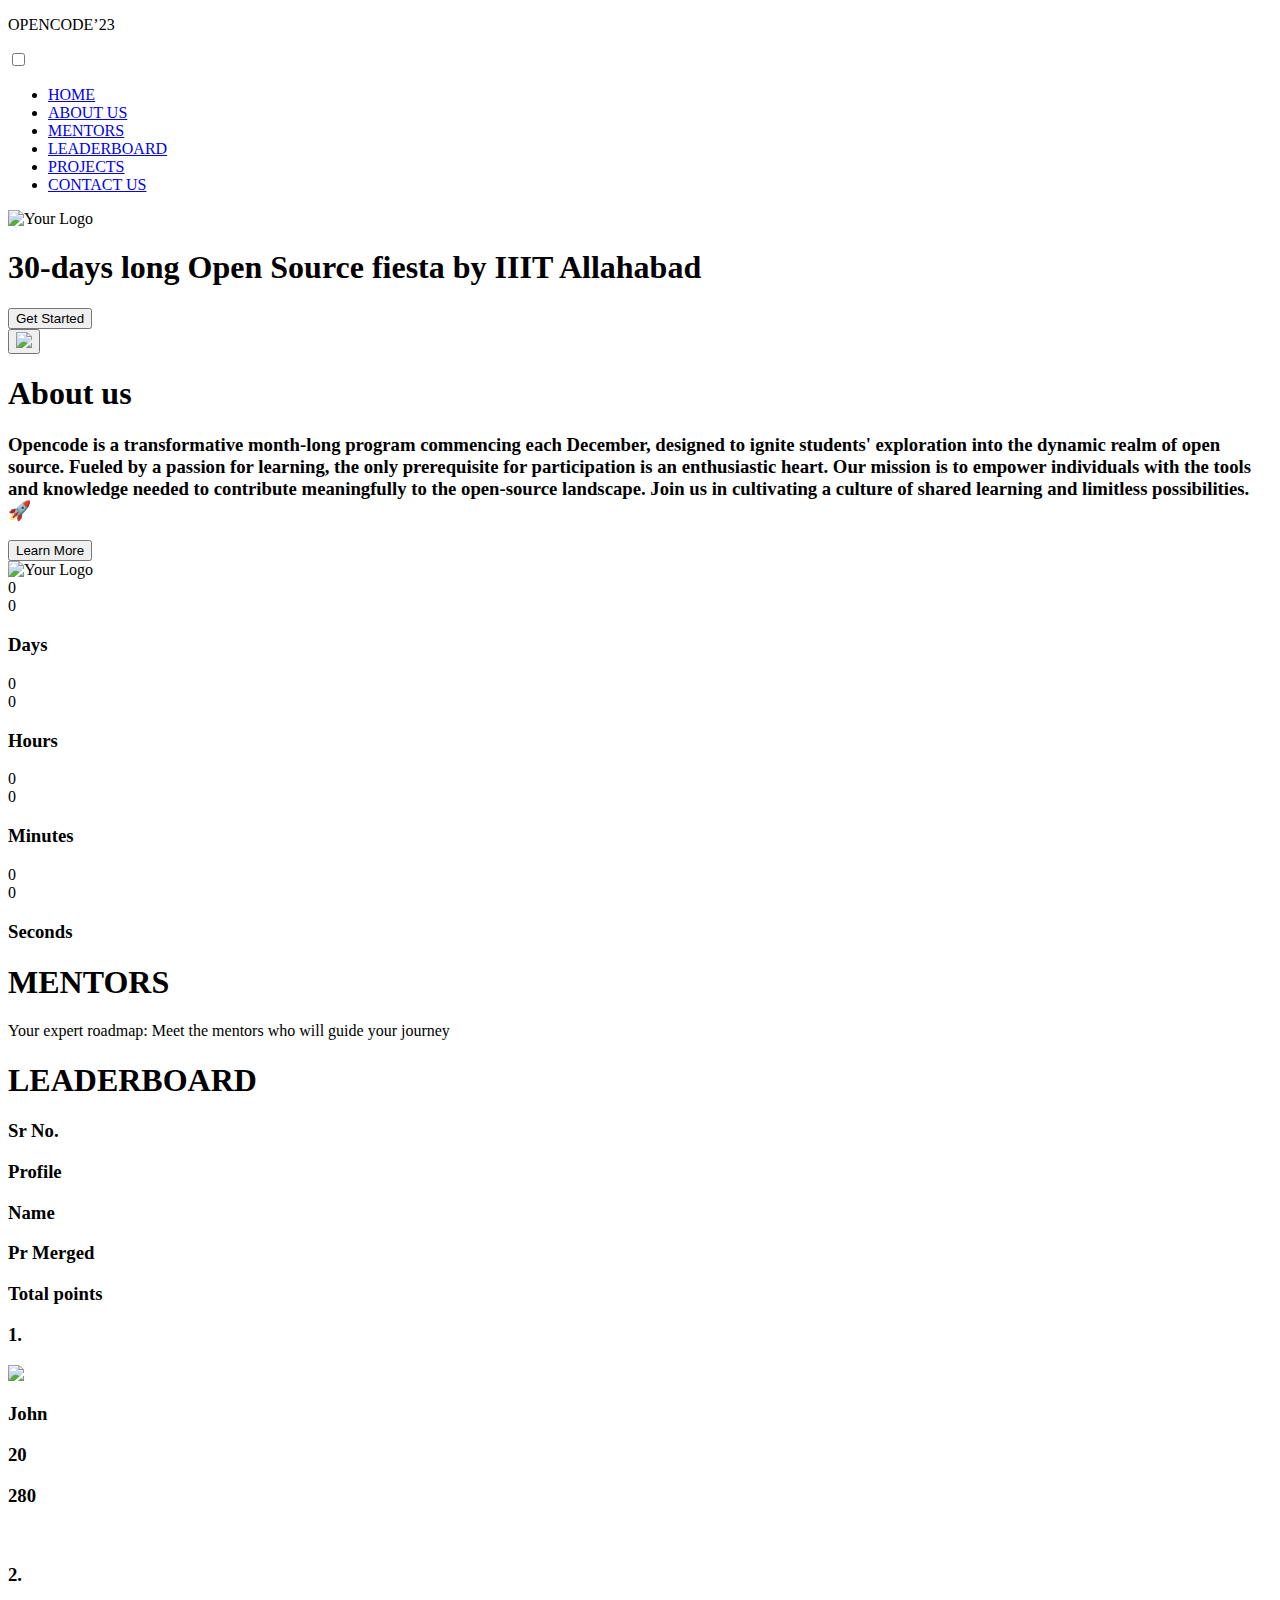
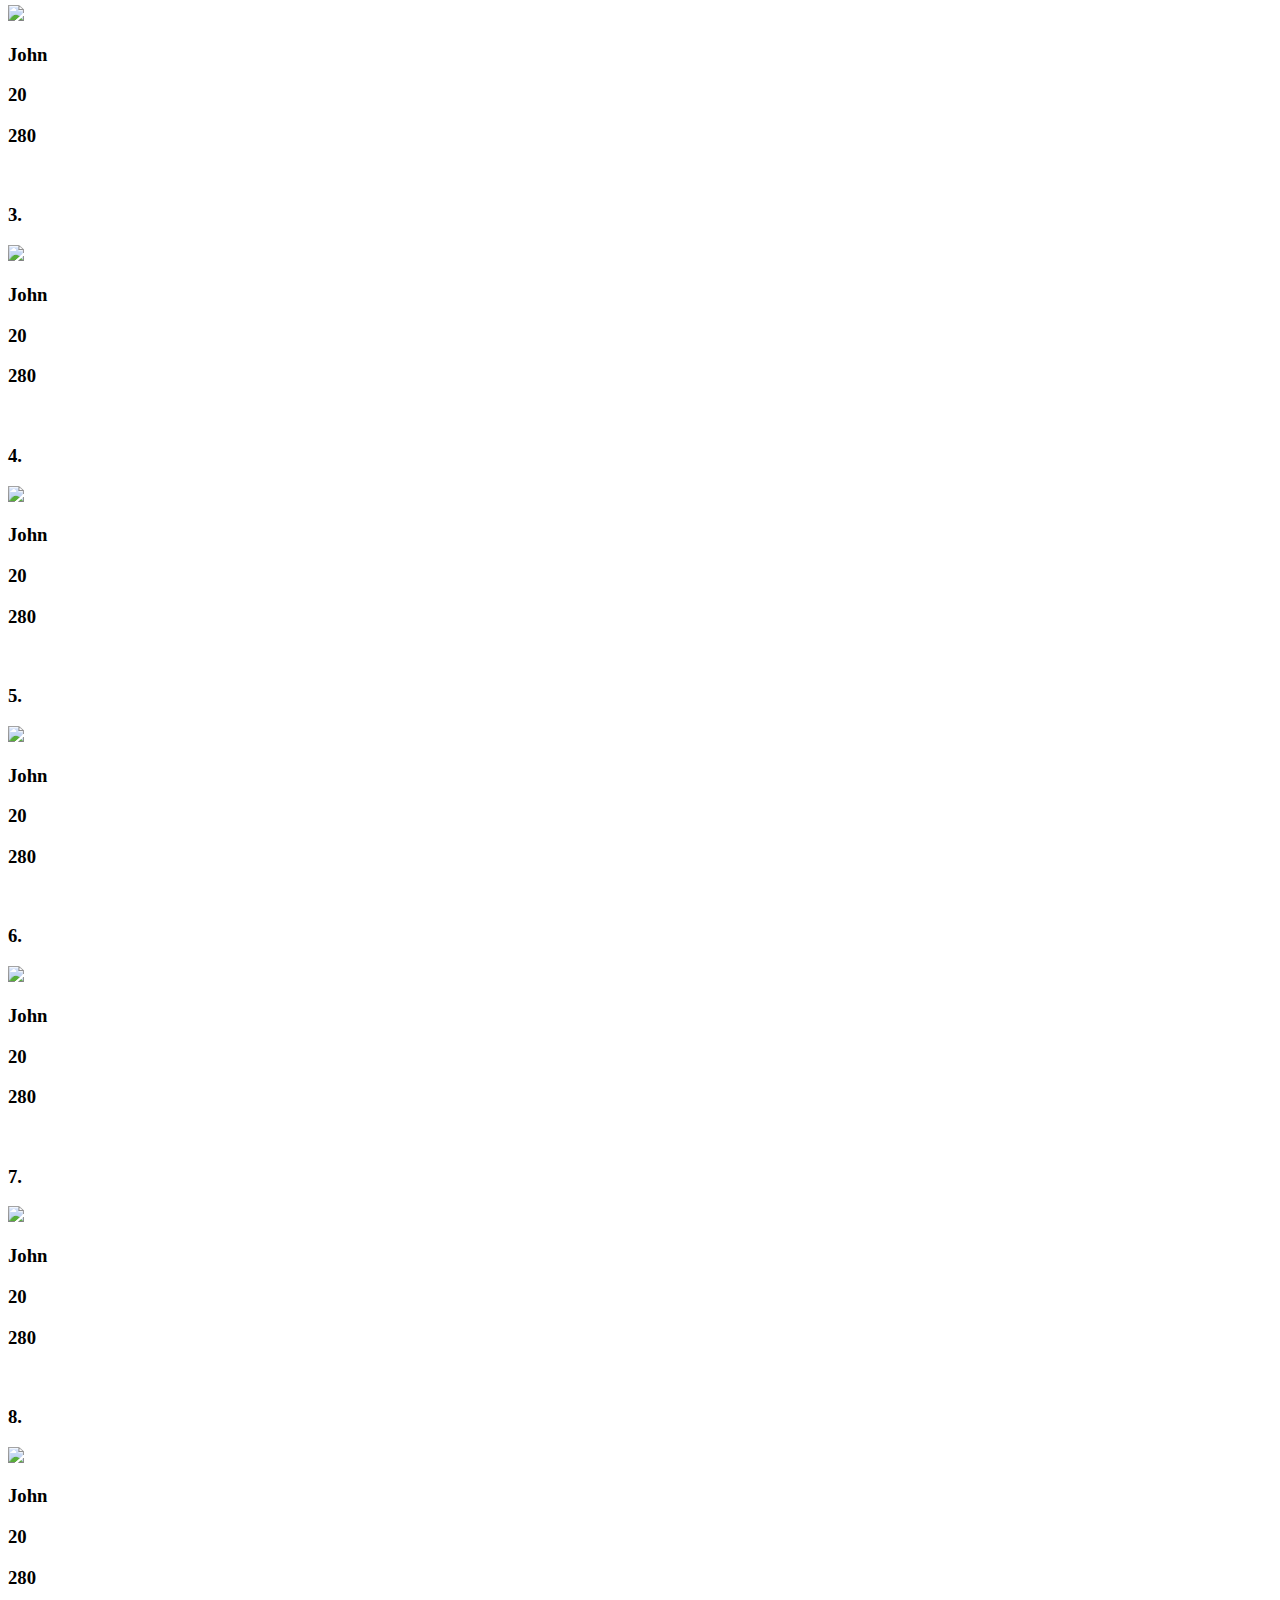
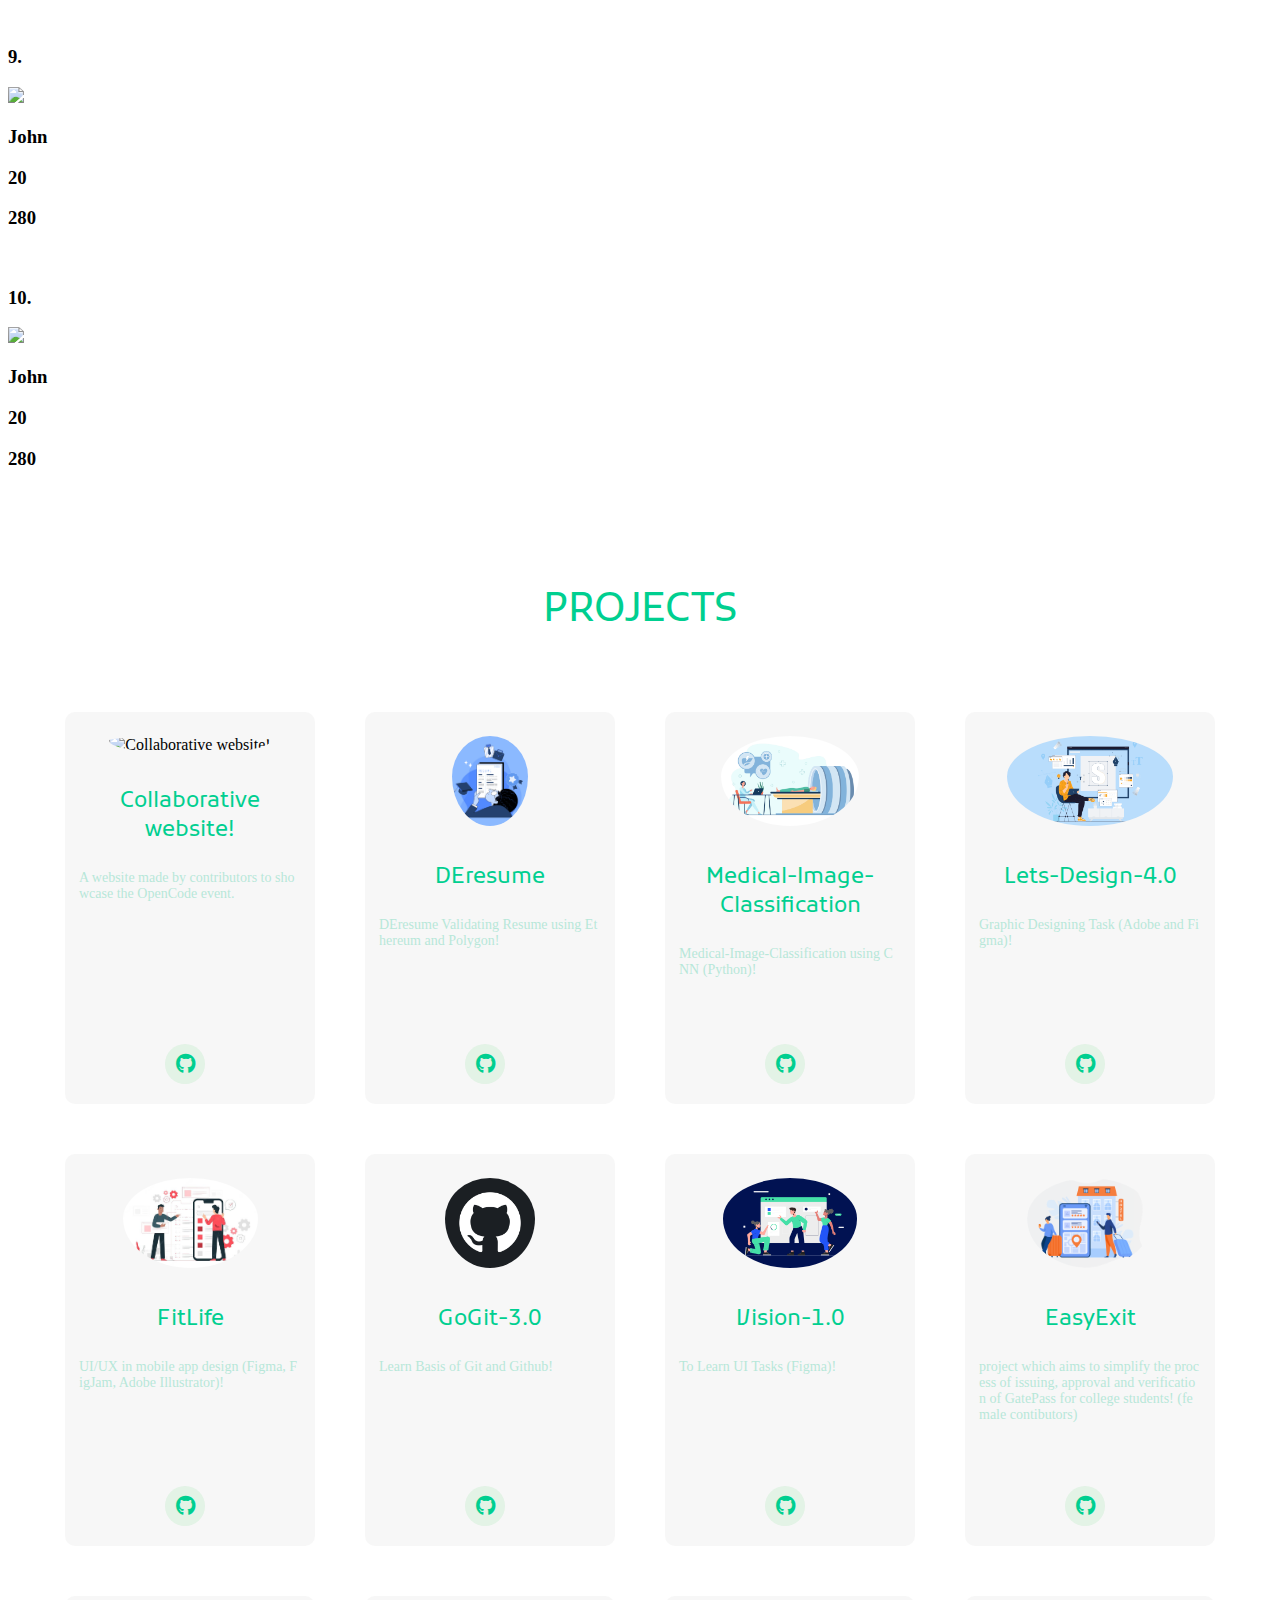
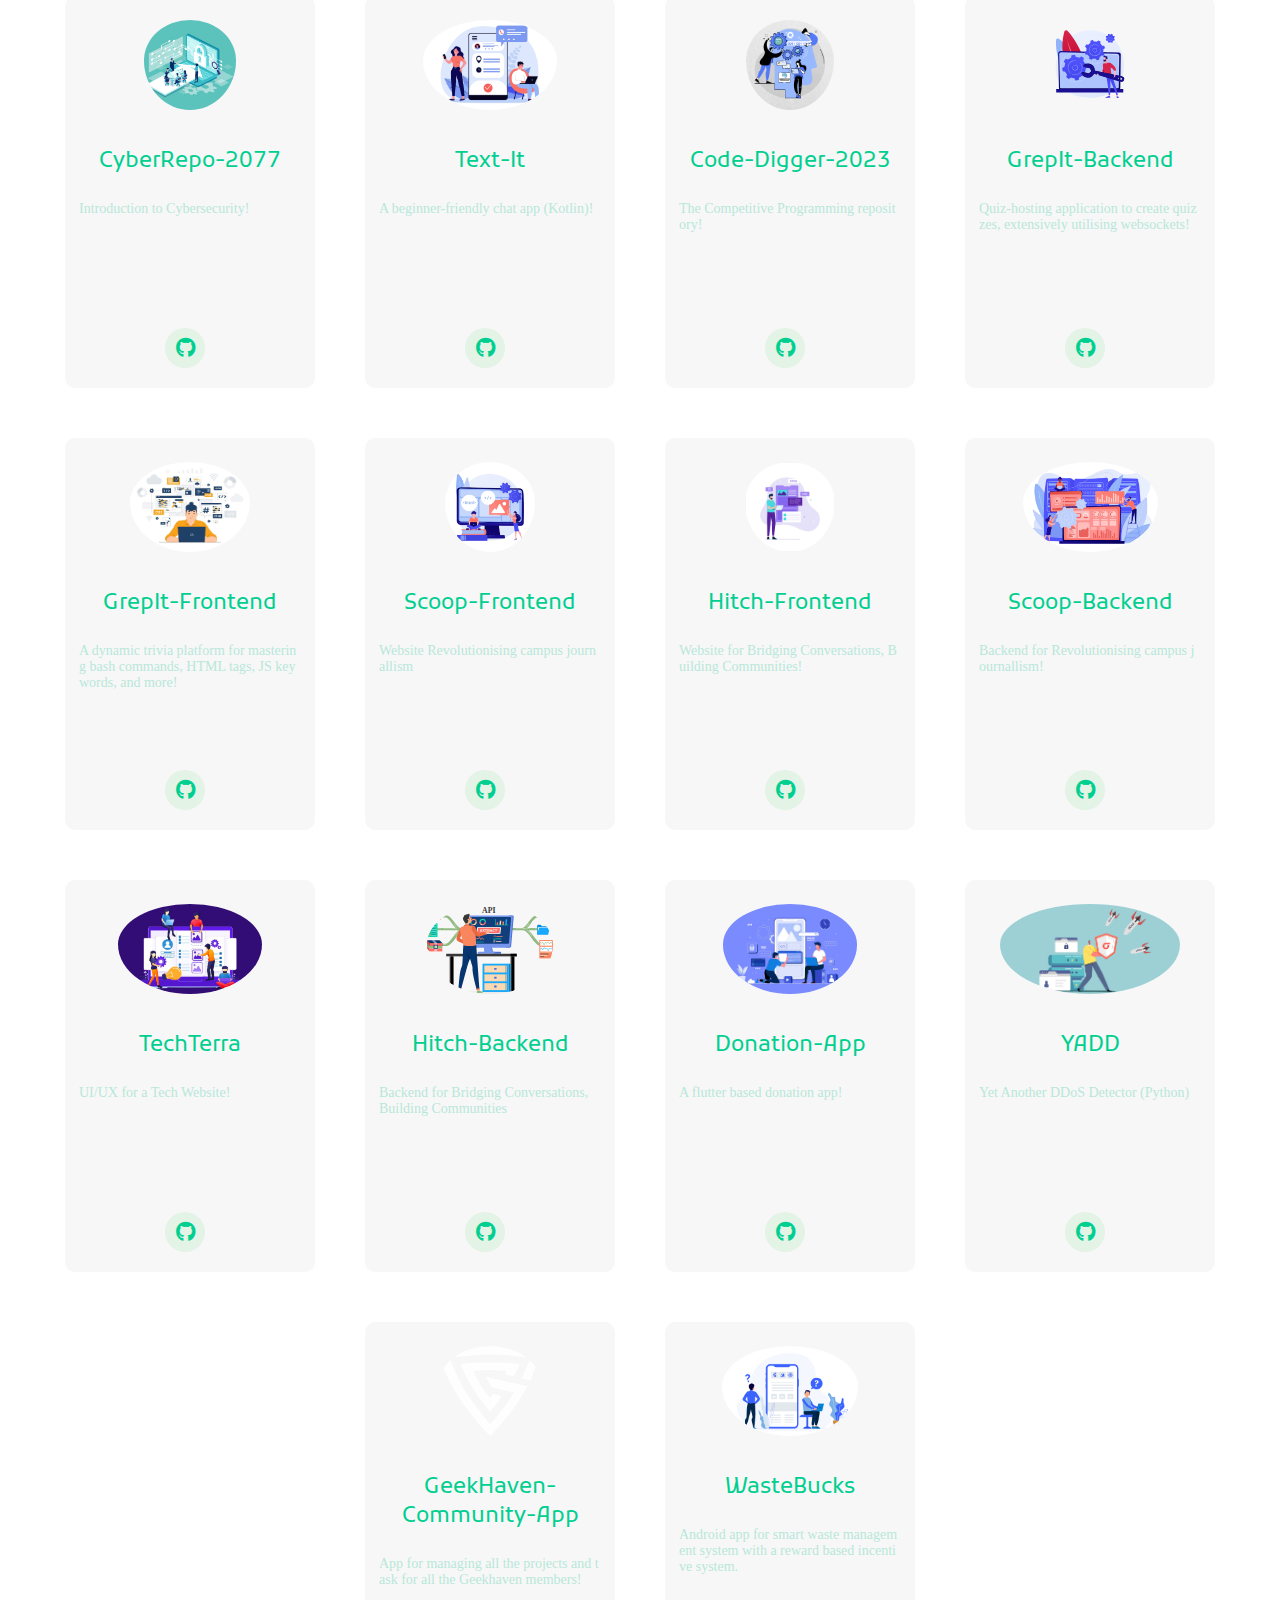
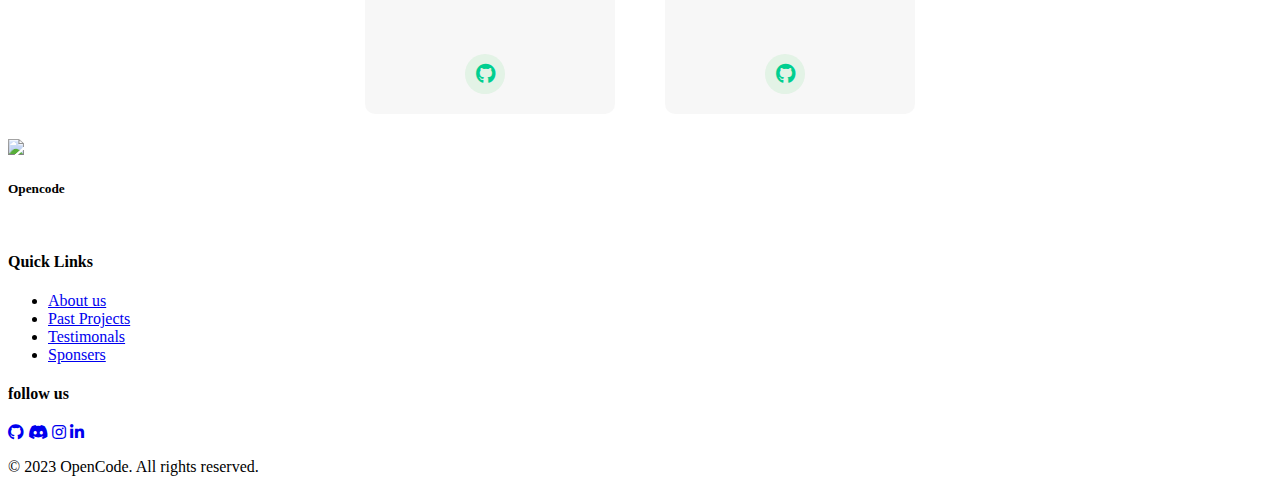
==== index.html @ 12328738 "fetch project section data" ====
<!DOCTYPE html>
<html>
  <head>
    <meta charset="utf-8" />
    <meta
      name="description"
      content="OpenCode is a 30-day long open-source festival that aggregates various open-source sessions on top of the exciting projects being built by the participants. Hosted on Github by IIITA students, Opencode organizers will be maintaining and mentoring numerous repositories with projects from a wide range of fields. Join us and discover the endless possibilities of code!"
    />
    <meta
      name="keywords"
      content="coding, programming, open source, collaborative, learning, opencode, development, developer, software, project, community, IIITA, Google Summer of Code, GSoc"
    />
    <meta name="author" content="OpenCode Team" />
    <meta name="viewport" content="width=device-width, initial-scale=1.0" />
    <meta name="robots" content="index, follow" />
    <link rel="stylesheet" href="css/index.css">
    <title>OpenCode</title>
    <link rel="stylesheet" href="css/project.css">
    <link rel="stylesheet" href="css/footer.css">
    <link rel="stylesheet" href="css/hero-section.css">
    <link rel="stylesheet" href="css/about-section.css">
    <link rel="stylesheet" type="text/css" href="https://cdnjs.cloudflare.com/ajax/libs/font-awesome/5.15.1/css/all.min.css">
    <link rel="stylesheet" href="css/navbar.css">
    <link rel="stylesheet" href="css/leaderboard.css">
    <link rel="stylesheet" type="text/css" href="https://cdnjs.cloudflare.com/ajax/libs/font-awesome/5.15.1/css/all.min.css">
    <link rel="preconnect" href="https://fonts.googleapis.com">
<link rel="preconnect" href="https://fonts.gstatic.com" crossorigin>
<link href="https://fonts.googleapis.com/css2?family=Bitter:wght@700&family=Kalnia:wght@700&family=Kufam:wght@500&family=Libre+Franklin:ital,wght@1,600&family=Playfair+Display:wght@700&family=Poppins:wght@200&family=Raleway:wght@900&family=Roboto:wght@300&family=Source+Sans+3:wght@300&display=swap" rel="stylesheet">
<link rel="preconnect" href="https://fonts.googleapis.com">
<link rel="preconnect" href="https://fonts.gstatic.com" crossorigin>
<link href="https://fonts.googleapis.com/css2?family=Bitter:wght@700&family=Inter:wght@300&family=Kalnia:wght@700&family=Kufam:wght@400;500&family=Libre+Franklin:ital,wght@1,600&family=Playfair+Display:wght@700&family=Poppins:wght@200&family=Raleway:wght@900&family=Roboto:wght@300&family=Source+Sans+3:wght@300&display=swap" rel="stylesheet">
<link rel="icon" href="images/favicon.svg" type="image/x-icon">
<link rel="stylesheet" href="css/mentors.css">
  <link rel="preconnect" href="https://fonts.googleapis.com">
<link rel="preconnect" href="https://fonts.gstatic.com" crossorigin>
<link href="https://fonts.googleapis.com/css2?family=Bitter:wght@700&family=Inter:wght@300&family=Kalnia:wght@700&family=Kufam:wght@400;500&family=Libre+Franklin:ital,wght@1,600&family=Playfair+Display:wght@700&family=Poppins:wght@200&family=Raleway:wght@900&family=Roboto:wght@300&family=Source+Sans+3:wght@300&display=swap" rel="stylesheet">
  <script src="https://kit.fontawesome.com/a886bd1972.js" crossorigin="anonymous"></script>
  <script src="js/timer.js" defer></script>
  <script src="js/navbar.js" defer></script>
  <script src="js/projects.js" defer></script>
  
  </head>
  <body>
    <!-- Navbar Section -->
    <nav class="navbar">
      <div class="eventname">
          <p>OPENCODE’23</p>
      </div>
      <div class="navigationbar">
        <input type="checkbox" class="toggle">
       
        <div class="hamburger"> </div>
      
          <ul class="menu">
              <li><a href="#">HOME</a></li>
              <li><a href="#">ABOUT US</a></li>
              <li><a href="#">MENTORS</a></li>
              <li><a href="#">LEADERBOARD</a></li>
              <li><a href="#">PROJECTS</a></li>
              <li><a href="#">CONTACT US</a></li>
          </ul>
      </div>
  </nav>
    <!-- Navbar Section ends-->
    <!-- Hero Section -->
    <div id="hero-section">
      <div class="logo">
        <img src="images/Vector 1.png" alt="Your Logo">
      </div>
      <div class="content">
          <h1>30-days long Open Source fiesta by IIIT Allahabad </h1>
          <button>Get Started</button>
      </div>
    </div>
    <button id="moveToTop"><img src="./images/top.png" id="imageArrow"></button>
    <!-- Hero Section ends-->

    <!-- about section starts -->
    <div id="about-section">
      <div class="content">
        <h1>About us</h1>
        <h3>Opencode is a transformative month-long program commencing each December, designed to ignite students' exploration into the dynamic realm of open source. Fueled by a passion for learning, the only prerequisite for participation is an enthusiastic heart. Our mission is to empower individuals with the tools and knowledge needed to contribute meaningfully to the open-source landscape. Join us in cultivating a culture of shared learning and limitless possibilities. 🚀</h3>
        <button>Learn More</button>
      </div>
      <div class="logo">
        <img src="images/aboutus-logo.png" alt="Your Logo">
        <div id="timer">
            <div class="timer-section">
              <div class="timer-full">
                <div class="timer-box">0</div>
                <div class="timer-box">0</div>
              </div>
              <h3 class="text">Days</h3>
          </div>
          <div class="timer-section">
              <div class="timer-full">
                <div class="timer-box">0</div>
                <div class="timer-box">0</div>
              </div>
              <h3 class="text">Hours</h3>
          </div>
          <div class="timer-section">
              <div class="timer-full">
                <div class="timer-box">0</div>
                <div class="timer-box">0</div>
              </div>
              <h3 class="text">Minutes</h3>
          </div>
          <div class="timer-section">
              <div class="timer-full">
                <div class="timer-box">0</div>
                <div class="timer-box">0</div>
              </div>
              <h3 class="text">Seconds</h3>
          </div>
        </div>
      </div>
    </div>

    <!-- mentor section starts-->
    <section id="mentors">
      <div id="mentor-content">
        <h1>MENTORS</h1>
        <p>Your expert roadmap: Meet the mentors who will guide your journey</p>
      </div>
      <div id="container">

      </div>
    </section>
    <!-- mentor section ends-->

    <!-- top scorers starts here-->
    <section id="leaderboard">
      <div id="leader-content">
        <h1>LEADERBOARD</h1>
      </div>
      <div id="leadercontainer">
        <div class="participant-main">
            <h3 class="partic">Sr No.</h3>
            <h3 class="partic">Profile</h3>
            <h3 class="partic">Name</h3>
            <h3 class="partic">Pr Merged</h3>
            <h3 class="partic">Total points</h3>
        </div>
        <div class="participant">
            <h3 class="particdetails">1.</h3>
            <div class="particdetails">
            <img src="https://static-00.iconduck.com/assets.00/github-icon-2048x1988-jzvzcf2t.png" class="partici_icon">      
          </div>
            <h3 class="particdetails">John  </h3>
            <h3 class="particdetails">20</h3>
            <div class="particdetails points">
                          <h3 class="totalpoints">280</h3>                                                  
            <svg width="16" height="16" viewBox="0 0 16 16" fill="none" xmlns="http://www.w3.org/2000/svg" class="pointsicon">
              <path d="M8 14C9.66667 14 11.075 13.4167 12.225 12.25C13.375 11.0833 13.9667 9.66667 14 8V2H8C6.33333 2.03333 4.91667 2.625 3.75 3.775C2.58333 4.925 2 6.33333 2 8C2 9.66667 2.58333 11.0833 3.75 12.25C4.91667 13.4167 6.33333 14 8 14ZM6.825 12.325L11.425 8.225C11.575 8.09167 11.6167 7.93333 11.55 7.75C11.4833 7.56667 11.35 7.45833 11.15 7.425L7.55 7.075L9.7 4.1C9.75 4.01667 9.77933 3.93733 9.788 3.862C9.79667 3.78667 9.76733 3.716 9.7 3.65C9.63333 3.56667 9.55 3.52933 9.45 3.538C9.35 3.54667 9.25833 3.584 9.175 3.65L4.6 7.75C4.45 7.88333 4.40833 8.04167 4.475 8.225C4.54167 8.40833 4.675 8.51667 4.875 8.55L8.475 8.9L6.3 11.875C6.25 11.9583 6.225 12.0373 6.225 12.112C6.225 12.1867 6.25833 12.2577 6.325 12.325C6.39167 12.3917 6.471 12.425 6.563 12.425C6.655 12.425 6.74233 12.3917 6.825 12.325ZM8 16C7.06667 16 6.18767 15.854 5.363 15.562C4.53833 15.27 3.784 14.8577 3.1 14.325L1.725 15.7C1.625 15.8 1.51267 15.875 1.388 15.925C1.26333 15.975 1.134 16 1 16C0.716667 16 0.479333 15.904 0.288 15.712C0.0966668 15.52 0.000666667 15.2827 0 15C0 14.8667 0.0249998 14.7377 0.0749998 14.613C0.125 14.4883 0.2 14.3757 0.3 14.275L1.675 12.9C1.14167 12.2167 0.729334 11.4627 0.438 10.638C0.146667 9.81333 0.000666667 8.934 0 8C0 5.76667 0.775 3.875 2.325 2.325C3.875 0.775 5.76667 0 8 0H16V8C16 10.2333 15.225 12.125 13.675 13.675C12.125 15.225 10.2333 16 8 16Z" fill="white"/>
              </svg>
            </div>
        </div>
        <div class="participant">
            <h3 class="particdetails">2.</h3>
            <div class="particdetails">
              <img src="https://static-00.iconduck.com/assets.00/github-icon-2048x1988-jzvzcf2t.png" class="partici_icon">
            </div>
           
            <h3 class="particdetails">John</h3>
            <h3 class="particdetails">20</h3>
            <div class="particdetails points">
              <h3 class="totalpoints">280</h3>                                                  
<svg width="16" height="16" viewBox="0 0 16 16" fill="none" xmlns="http://www.w3.org/2000/svg" class="pointsicon">
  <path d="M8 14C9.66667 14 11.075 13.4167 12.225 12.25C13.375 11.0833 13.9667 9.66667 14 8V2H8C6.33333 2.03333 4.91667 2.625 3.75 3.775C2.58333 4.925 2 6.33333 2 8C2 9.66667 2.58333 11.0833 3.75 12.25C4.91667 13.4167 6.33333 14 8 14ZM6.825 12.325L11.425 8.225C11.575 8.09167 11.6167 7.93333 11.55 7.75C11.4833 7.56667 11.35 7.45833 11.15 7.425L7.55 7.075L9.7 4.1C9.75 4.01667 9.77933 3.93733 9.788 3.862C9.79667 3.78667 9.76733 3.716 9.7 3.65C9.63333 3.56667 9.55 3.52933 9.45 3.538C9.35 3.54667 9.25833 3.584 9.175 3.65L4.6 7.75C4.45 7.88333 4.40833 8.04167 4.475 8.225C4.54167 8.40833 4.675 8.51667 4.875 8.55L8.475 8.9L6.3 11.875C6.25 11.9583 6.225 12.0373 6.225 12.112C6.225 12.1867 6.25833 12.2577 6.325 12.325C6.39167 12.3917 6.471 12.425 6.563 12.425C6.655 12.425 6.74233 12.3917 6.825 12.325ZM8 16C7.06667 16 6.18767 15.854 5.363 15.562C4.53833 15.27 3.784 14.8577 3.1 14.325L1.725 15.7C1.625 15.8 1.51267 15.875 1.388 15.925C1.26333 15.975 1.134 16 1 16C0.716667 16 0.479333 15.904 0.288 15.712C0.0966668 15.52 0.000666667 15.2827 0 15C0 14.8667 0.0249998 14.7377 0.0749998 14.613C0.125 14.4883 0.2 14.3757 0.3 14.275L1.675 12.9C1.14167 12.2167 0.729334 11.4627 0.438 10.638C0.146667 9.81333 0.000666667 8.934 0 8C0 5.76667 0.775 3.875 2.325 2.325C3.875 0.775 5.76667 0 8 0H16V8C16 10.2333 15.225 12.125 13.675 13.675C12.125 15.225 10.2333 16 8 16Z" fill="white"/>
  </svg>
</div>
        </div>
        <div class="participant">
            <h3 class="particdetails">3.</h3>
            <div class="particdetails">
              <img src="https://static-00.iconduck.com/assets.00/github-icon-2048x1988-jzvzcf2t.png" class="partici_icon">
            </div>
           
            <h3 class="particdetails">John</h3>
            <h3 class="particdetails">20</h3>
            <div class="particdetails points">
              <h3 class="totalpoints">280</h3>                                                  
<svg width="16" height="16" viewBox="0 0 16 16" fill="none" xmlns="http://www.w3.org/2000/svg" class="pointsicon">
  <path d="M8 14C9.66667 14 11.075 13.4167 12.225 12.25C13.375 11.0833 13.9667 9.66667 14 8V2H8C6.33333 2.03333 4.91667 2.625 3.75 3.775C2.58333 4.925 2 6.33333 2 8C2 9.66667 2.58333 11.0833 3.75 12.25C4.91667 13.4167 6.33333 14 8 14ZM6.825 12.325L11.425 8.225C11.575 8.09167 11.6167 7.93333 11.55 7.75C11.4833 7.56667 11.35 7.45833 11.15 7.425L7.55 7.075L9.7 4.1C9.75 4.01667 9.77933 3.93733 9.788 3.862C9.79667 3.78667 9.76733 3.716 9.7 3.65C9.63333 3.56667 9.55 3.52933 9.45 3.538C9.35 3.54667 9.25833 3.584 9.175 3.65L4.6 7.75C4.45 7.88333 4.40833 8.04167 4.475 8.225C4.54167 8.40833 4.675 8.51667 4.875 8.55L8.475 8.9L6.3 11.875C6.25 11.9583 6.225 12.0373 6.225 12.112C6.225 12.1867 6.25833 12.2577 6.325 12.325C6.39167 12.3917 6.471 12.425 6.563 12.425C6.655 12.425 6.74233 12.3917 6.825 12.325ZM8 16C7.06667 16 6.18767 15.854 5.363 15.562C4.53833 15.27 3.784 14.8577 3.1 14.325L1.725 15.7C1.625 15.8 1.51267 15.875 1.388 15.925C1.26333 15.975 1.134 16 1 16C0.716667 16 0.479333 15.904 0.288 15.712C0.0966668 15.52 0.000666667 15.2827 0 15C0 14.8667 0.0249998 14.7377 0.0749998 14.613C0.125 14.4883 0.2 14.3757 0.3 14.275L1.675 12.9C1.14167 12.2167 0.729334 11.4627 0.438 10.638C0.146667 9.81333 0.000666667 8.934 0 8C0 5.76667 0.775 3.875 2.325 2.325C3.875 0.775 5.76667 0 8 0H16V8C16 10.2333 15.225 12.125 13.675 13.675C12.125 15.225 10.2333 16 8 16Z" fill="white"/>
  </svg>
</div>
        </div>
        <div class="participant">
            <h3 class="particdetails">4.</h3>
            <div class="particdetails">
              <img src="https://static-00.iconduck.com/assets.00/github-icon-2048x1988-jzvzcf2t.png"class="partici_icon">
            </div>
           
            <h3 class="particdetails">John</h3>
            <h3 class="particdetails">20</h3>
            <div class="particdetails points">
              <h3 class="totalpoints">280</h3>                                                  
<svg width="16" height="16" viewBox="0 0 16 16" fill="none" xmlns="http://www.w3.org/2000/svg" class="pointsicon">
  <path d="M8 14C9.66667 14 11.075 13.4167 12.225 12.25C13.375 11.0833 13.9667 9.66667 14 8V2H8C6.33333 2.03333 4.91667 2.625 3.75 3.775C2.58333 4.925 2 6.33333 2 8C2 9.66667 2.58333 11.0833 3.75 12.25C4.91667 13.4167 6.33333 14 8 14ZM6.825 12.325L11.425 8.225C11.575 8.09167 11.6167 7.93333 11.55 7.75C11.4833 7.56667 11.35 7.45833 11.15 7.425L7.55 7.075L9.7 4.1C9.75 4.01667 9.77933 3.93733 9.788 3.862C9.79667 3.78667 9.76733 3.716 9.7 3.65C9.63333 3.56667 9.55 3.52933 9.45 3.538C9.35 3.54667 9.25833 3.584 9.175 3.65L4.6 7.75C4.45 7.88333 4.40833 8.04167 4.475 8.225C4.54167 8.40833 4.675 8.51667 4.875 8.55L8.475 8.9L6.3 11.875C6.25 11.9583 6.225 12.0373 6.225 12.112C6.225 12.1867 6.25833 12.2577 6.325 12.325C6.39167 12.3917 6.471 12.425 6.563 12.425C6.655 12.425 6.74233 12.3917 6.825 12.325ZM8 16C7.06667 16 6.18767 15.854 5.363 15.562C4.53833 15.27 3.784 14.8577 3.1 14.325L1.725 15.7C1.625 15.8 1.51267 15.875 1.388 15.925C1.26333 15.975 1.134 16 1 16C0.716667 16 0.479333 15.904 0.288 15.712C0.0966668 15.52 0.000666667 15.2827 0 15C0 14.8667 0.0249998 14.7377 0.0749998 14.613C0.125 14.4883 0.2 14.3757 0.3 14.275L1.675 12.9C1.14167 12.2167 0.729334 11.4627 0.438 10.638C0.146667 9.81333 0.000666667 8.934 0 8C0 5.76667 0.775 3.875 2.325 2.325C3.875 0.775 5.76667 0 8 0H16V8C16 10.2333 15.225 12.125 13.675 13.675C12.125 15.225 10.2333 16 8 16Z" fill="white"/>
  </svg>
</div>
        </div>
        <div class="participant">
            <h3 class="particdetails">5.</h3>
            <div class="particdetails">
              <img src="https://static-00.iconduck.com/assets.00/github-icon-2048x1988-jzvzcf2t.png" class="partici_icon">
            </div>
           
            <h3 class="particdetails">John</h3>
            <h3 class="particdetails">20</h3>
            <div class="particdetails points">
              <h3 class="totalpoints">280</h3>                                                  
<svg width="16" height="16" viewBox="0 0 16 16" fill="none" xmlns="http://www.w3.org/2000/svg" class="pointsicon">
  <path d="M8 14C9.66667 14 11.075 13.4167 12.225 12.25C13.375 11.0833 13.9667 9.66667 14 8V2H8C6.33333 2.03333 4.91667 2.625 3.75 3.775C2.58333 4.925 2 6.33333 2 8C2 9.66667 2.58333 11.0833 3.75 12.25C4.91667 13.4167 6.33333 14 8 14ZM6.825 12.325L11.425 8.225C11.575 8.09167 11.6167 7.93333 11.55 7.75C11.4833 7.56667 11.35 7.45833 11.15 7.425L7.55 7.075L9.7 4.1C9.75 4.01667 9.77933 3.93733 9.788 3.862C9.79667 3.78667 9.76733 3.716 9.7 3.65C9.63333 3.56667 9.55 3.52933 9.45 3.538C9.35 3.54667 9.25833 3.584 9.175 3.65L4.6 7.75C4.45 7.88333 4.40833 8.04167 4.475 8.225C4.54167 8.40833 4.675 8.51667 4.875 8.55L8.475 8.9L6.3 11.875C6.25 11.9583 6.225 12.0373 6.225 12.112C6.225 12.1867 6.25833 12.2577 6.325 12.325C6.39167 12.3917 6.471 12.425 6.563 12.425C6.655 12.425 6.74233 12.3917 6.825 12.325ZM8 16C7.06667 16 6.18767 15.854 5.363 15.562C4.53833 15.27 3.784 14.8577 3.1 14.325L1.725 15.7C1.625 15.8 1.51267 15.875 1.388 15.925C1.26333 15.975 1.134 16 1 16C0.716667 16 0.479333 15.904 0.288 15.712C0.0966668 15.52 0.000666667 15.2827 0 15C0 14.8667 0.0249998 14.7377 0.0749998 14.613C0.125 14.4883 0.2 14.3757 0.3 14.275L1.675 12.9C1.14167 12.2167 0.729334 11.4627 0.438 10.638C0.146667 9.81333 0.000666667 8.934 0 8C0 5.76667 0.775 3.875 2.325 2.325C3.875 0.775 5.76667 0 8 0H16V8C16 10.2333 15.225 12.125 13.675 13.675C12.125 15.225 10.2333 16 8 16Z" fill="white"/>
  </svg>
</div>
        </div>
        <div class="participant">
            <h3 class="particdetails">6.</h3>
            <div class="particdetails">
              <img src="https://static-00.iconduck.com/assets.00/github-icon-2048x1988-jzvzcf2t.png" class="partici_icon">
            </div>
           
            <h3 class="particdetails">John</h3>
            <h3 class="particdetails">20</h3>
            <div class="particdetails points">
              <h3 class="totalpoints">280</h3>                                                  
<svg width="16" height="16" viewBox="0 0 16 16" fill="none" xmlns="http://www.w3.org/2000/svg" class="pointsicon">
  <path d="M8 14C9.66667 14 11.075 13.4167 12.225 12.25C13.375 11.0833 13.9667 9.66667 14 8V2H8C6.33333 2.03333 4.91667 2.625 3.75 3.775C2.58333 4.925 2 6.33333 2 8C2 9.66667 2.58333 11.0833 3.75 12.25C4.91667 13.4167 6.33333 14 8 14ZM6.825 12.325L11.425 8.225C11.575 8.09167 11.6167 7.93333 11.55 7.75C11.4833 7.56667 11.35 7.45833 11.15 7.425L7.55 7.075L9.7 4.1C9.75 4.01667 9.77933 3.93733 9.788 3.862C9.79667 3.78667 9.76733 3.716 9.7 3.65C9.63333 3.56667 9.55 3.52933 9.45 3.538C9.35 3.54667 9.25833 3.584 9.175 3.65L4.6 7.75C4.45 7.88333 4.40833 8.04167 4.475 8.225C4.54167 8.40833 4.675 8.51667 4.875 8.55L8.475 8.9L6.3 11.875C6.25 11.9583 6.225 12.0373 6.225 12.112C6.225 12.1867 6.25833 12.2577 6.325 12.325C6.39167 12.3917 6.471 12.425 6.563 12.425C6.655 12.425 6.74233 12.3917 6.825 12.325ZM8 16C7.06667 16 6.18767 15.854 5.363 15.562C4.53833 15.27 3.784 14.8577 3.1 14.325L1.725 15.7C1.625 15.8 1.51267 15.875 1.388 15.925C1.26333 15.975 1.134 16 1 16C0.716667 16 0.479333 15.904 0.288 15.712C0.0966668 15.52 0.000666667 15.2827 0 15C0 14.8667 0.0249998 14.7377 0.0749998 14.613C0.125 14.4883 0.2 14.3757 0.3 14.275L1.675 12.9C1.14167 12.2167 0.729334 11.4627 0.438 10.638C0.146667 9.81333 0.000666667 8.934 0 8C0 5.76667 0.775 3.875 2.325 2.325C3.875 0.775 5.76667 0 8 0H16V8C16 10.2333 15.225 12.125 13.675 13.675C12.125 15.225 10.2333 16 8 16Z" fill="white"/>
  </svg>
</div>
        </div>
        <div class="participant">
            <h3 class="particdetails">7.</h3>
            <div class="particdetails">
              <img src="https://static-00.iconduck.com/assets.00/github-icon-2048x1988-jzvzcf2t.png" class="partici_icon">
            </div>
           
            <h3 class="particdetails">John</h3>
            <h3 class="particdetails">20</h3>
            <div class="particdetails points">
              <h3 class="totalpoints">280</h3>                                                  
<svg width="16" height="16" viewBox="0 0 16 16" fill="none" xmlns="http://www.w3.org/2000/svg" class="pointsicon">
  <path d="M8 14C9.66667 14 11.075 13.4167 12.225 12.25C13.375 11.0833 13.9667 9.66667 14 8V2H8C6.33333 2.03333 4.91667 2.625 3.75 3.775C2.58333 4.925 2 6.33333 2 8C2 9.66667 2.58333 11.0833 3.75 12.25C4.91667 13.4167 6.33333 14 8 14ZM6.825 12.325L11.425 8.225C11.575 8.09167 11.6167 7.93333 11.55 7.75C11.4833 7.56667 11.35 7.45833 11.15 7.425L7.55 7.075L9.7 4.1C9.75 4.01667 9.77933 3.93733 9.788 3.862C9.79667 3.78667 9.76733 3.716 9.7 3.65C9.63333 3.56667 9.55 3.52933 9.45 3.538C9.35 3.54667 9.25833 3.584 9.175 3.65L4.6 7.75C4.45 7.88333 4.40833 8.04167 4.475 8.225C4.54167 8.40833 4.675 8.51667 4.875 8.55L8.475 8.9L6.3 11.875C6.25 11.9583 6.225 12.0373 6.225 12.112C6.225 12.1867 6.25833 12.2577 6.325 12.325C6.39167 12.3917 6.471 12.425 6.563 12.425C6.655 12.425 6.74233 12.3917 6.825 12.325ZM8 16C7.06667 16 6.18767 15.854 5.363 15.562C4.53833 15.27 3.784 14.8577 3.1 14.325L1.725 15.7C1.625 15.8 1.51267 15.875 1.388 15.925C1.26333 15.975 1.134 16 1 16C0.716667 16 0.479333 15.904 0.288 15.712C0.0966668 15.52 0.000666667 15.2827 0 15C0 14.8667 0.0249998 14.7377 0.0749998 14.613C0.125 14.4883 0.2 14.3757 0.3 14.275L1.675 12.9C1.14167 12.2167 0.729334 11.4627 0.438 10.638C0.146667 9.81333 0.000666667 8.934 0 8C0 5.76667 0.775 3.875 2.325 2.325C3.875 0.775 5.76667 0 8 0H16V8C16 10.2333 15.225 12.125 13.675 13.675C12.125 15.225 10.2333 16 8 16Z" fill="white"/>
  </svg>
</div>
        </div>
        <div class="participant">
            <h3 class="particdetails">8.</h3>
            <div class="particdetails">
              <img src="https://static-00.iconduck.com/assets.00/github-icon-2048x1988-jzvzcf2t.png" class="partici_icon">
            </div>
           
            <h3 class="particdetails">John</h3>
            <h3 class="particdetails">20</h3>
            <div class="particdetails points">
              <h3 class="totalpoints">280</h3>                                                  
<svg width="16" height="16" viewBox="0 0 16 16" fill="none" xmlns="http://www.w3.org/2000/svg" class="pointsicon">
  <path d="M8 14C9.66667 14 11.075 13.4167 12.225 12.25C13.375 11.0833 13.9667 9.66667 14 8V2H8C6.33333 2.03333 4.91667 2.625 3.75 3.775C2.58333 4.925 2 6.33333 2 8C2 9.66667 2.58333 11.0833 3.75 12.25C4.91667 13.4167 6.33333 14 8 14ZM6.825 12.325L11.425 8.225C11.575 8.09167 11.6167 7.93333 11.55 7.75C11.4833 7.56667 11.35 7.45833 11.15 7.425L7.55 7.075L9.7 4.1C9.75 4.01667 9.77933 3.93733 9.788 3.862C9.79667 3.78667 9.76733 3.716 9.7 3.65C9.63333 3.56667 9.55 3.52933 9.45 3.538C9.35 3.54667 9.25833 3.584 9.175 3.65L4.6 7.75C4.45 7.88333 4.40833 8.04167 4.475 8.225C4.54167 8.40833 4.675 8.51667 4.875 8.55L8.475 8.9L6.3 11.875C6.25 11.9583 6.225 12.0373 6.225 12.112C6.225 12.1867 6.25833 12.2577 6.325 12.325C6.39167 12.3917 6.471 12.425 6.563 12.425C6.655 12.425 6.74233 12.3917 6.825 12.325ZM8 16C7.06667 16 6.18767 15.854 5.363 15.562C4.53833 15.27 3.784 14.8577 3.1 14.325L1.725 15.7C1.625 15.8 1.51267 15.875 1.388 15.925C1.26333 15.975 1.134 16 1 16C0.716667 16 0.479333 15.904 0.288 15.712C0.0966668 15.52 0.000666667 15.2827 0 15C0 14.8667 0.0249998 14.7377 0.0749998 14.613C0.125 14.4883 0.2 14.3757 0.3 14.275L1.675 12.9C1.14167 12.2167 0.729334 11.4627 0.438 10.638C0.146667 9.81333 0.000666667 8.934 0 8C0 5.76667 0.775 3.875 2.325 2.325C3.875 0.775 5.76667 0 8 0H16V8C16 10.2333 15.225 12.125 13.675 13.675C12.125 15.225 10.2333 16 8 16Z" fill="white"/>
  </svg>
</div>
        </div>
        <div class="participant">
            <h3 class="particdetails">9.</h3>
            <div class="particdetails">
              <img src="https://static-00.iconduck.com/assets.00/github-icon-2048x1988-jzvzcf2t.png" class="partici_icon">
            </div>
           
            <h3 class="particdetails">John</h3>
            <h3 class="particdetails">20</h3>
            <div class="particdetails points">
              <h3 class="totalpoints">280</h3>                                                  
<svg width="16" height="16" viewBox="0 0 16 16" fill="none" xmlns="http://www.w3.org/2000/svg" class="pointsicon">
  <path d="M8 14C9.66667 14 11.075 13.4167 12.225 12.25C13.375 11.0833 13.9667 9.66667 14 8V2H8C6.33333 2.03333 4.91667 2.625 3.75 3.775C2.58333 4.925 2 6.33333 2 8C2 9.66667 2.58333 11.0833 3.75 12.25C4.91667 13.4167 6.33333 14 8 14ZM6.825 12.325L11.425 8.225C11.575 8.09167 11.6167 7.93333 11.55 7.75C11.4833 7.56667 11.35 7.45833 11.15 7.425L7.55 7.075L9.7 4.1C9.75 4.01667 9.77933 3.93733 9.788 3.862C9.79667 3.78667 9.76733 3.716 9.7 3.65C9.63333 3.56667 9.55 3.52933 9.45 3.538C9.35 3.54667 9.25833 3.584 9.175 3.65L4.6 7.75C4.45 7.88333 4.40833 8.04167 4.475 8.225C4.54167 8.40833 4.675 8.51667 4.875 8.55L8.475 8.9L6.3 11.875C6.25 11.9583 6.225 12.0373 6.225 12.112C6.225 12.1867 6.25833 12.2577 6.325 12.325C6.39167 12.3917 6.471 12.425 6.563 12.425C6.655 12.425 6.74233 12.3917 6.825 12.325ZM8 16C7.06667 16 6.18767 15.854 5.363 15.562C4.53833 15.27 3.784 14.8577 3.1 14.325L1.725 15.7C1.625 15.8 1.51267 15.875 1.388 15.925C1.26333 15.975 1.134 16 1 16C0.716667 16 0.479333 15.904 0.288 15.712C0.0966668 15.52 0.000666667 15.2827 0 15C0 14.8667 0.0249998 14.7377 0.0749998 14.613C0.125 14.4883 0.2 14.3757 0.3 14.275L1.675 12.9C1.14167 12.2167 0.729334 11.4627 0.438 10.638C0.146667 9.81333 0.000666667 8.934 0 8C0 5.76667 0.775 3.875 2.325 2.325C3.875 0.775 5.76667 0 8 0H16V8C16 10.2333 15.225 12.125 13.675 13.675C12.125 15.225 10.2333 16 8 16Z" fill="white"/>
  </svg>
</div>
        </div>
        <div class="participant">
            <h3 class="particdetails">10.</h3>
            <div class="particdetails">
              <img src="https://static-00.iconduck.com/assets.00/github-icon-2048x1988-jzvzcf2t.png" class="partici_icon">
            </div>
           
            <h3 class="particdetails">John</h3>
            <h3 class="particdetails">20</h3>
            <div class="particdetails points">
              <h3 class="totalpoints">280</h3>                                                  
<svg width="16" height="16" viewBox="0 0 16 16" fill="none" xmlns="http://www.w3.org/2000/svg" class="pointsicon">
  <path d="M8 14C9.66667 14 11.075 13.4167 12.225 12.25C13.375 11.0833 13.9667 9.66667 14 8V2H8C6.33333 2.03333 4.91667 2.625 3.75 3.775C2.58333 4.925 2 6.33333 2 8C2 9.66667 2.58333 11.0833 3.75 12.25C4.91667 13.4167 6.33333 14 8 14ZM6.825 12.325L11.425 8.225C11.575 8.09167 11.6167 7.93333 11.55 7.75C11.4833 7.56667 11.35 7.45833 11.15 7.425L7.55 7.075L9.7 4.1C9.75 4.01667 9.77933 3.93733 9.788 3.862C9.79667 3.78667 9.76733 3.716 9.7 3.65C9.63333 3.56667 9.55 3.52933 9.45 3.538C9.35 3.54667 9.25833 3.584 9.175 3.65L4.6 7.75C4.45 7.88333 4.40833 8.04167 4.475 8.225C4.54167 8.40833 4.675 8.51667 4.875 8.55L8.475 8.9L6.3 11.875C6.25 11.9583 6.225 12.0373 6.225 12.112C6.225 12.1867 6.25833 12.2577 6.325 12.325C6.39167 12.3917 6.471 12.425 6.563 12.425C6.655 12.425 6.74233 12.3917 6.825 12.325ZM8 16C7.06667 16 6.18767 15.854 5.363 15.562C4.53833 15.27 3.784 14.8577 3.1 14.325L1.725 15.7C1.625 15.8 1.51267 15.875 1.388 15.925C1.26333 15.975 1.134 16 1 16C0.716667 16 0.479333 15.904 0.288 15.712C0.0966668 15.52 0.000666667 15.2827 0 15C0 14.8667 0.0249998 14.7377 0.0749998 14.613C0.125 14.4883 0.2 14.3757 0.3 14.275L1.675 12.9C1.14167 12.2167 0.729334 11.4627 0.438 10.638C0.146667 9.81333 0.000666667 8.934 0 8C0 5.76667 0.775 3.875 2.325 2.325C3.875 0.775 5.76667 0 8 0H16V8C16 10.2333 15.225 12.125 13.675 13.675C12.125 15.225 10.2333 16 8 16Z" fill="white"/>
  </svg>
</div>
        </div>
       </div>
    </section>
    <!-- top scorers section ends-->

    <!-- project section starts-->
    <section id="projects"> 
      <div id="project-div">
        <h1>PROJECTS</h1>

      </div>
      <div id="wrapper">

    </section>
    <!-- project section ends-->

    <!-- Scroll to top button -->

    <!-- Footer starts-->

    <footer id="footer">
      <div class="container">
        <!-- <div class="row"> -->
          <div class="footer-col">
         <div class="logo">
 
           <img src="images/Opencode.png">
         <h5 class="Opencode">Opencode</h5>
         <p style="color: #fff; font-size: 0.70rem;">Code of Conduct</p>
 
         </div>
            
          </div>
          <div class="footer-col">
         <h4>Quick Links</h4>
         <ul>
           <li><a href="#">About us</a></li>
           <li><a href="#">Past Projects</a></li>
           <li><a href="#">Testimonals</a></li>
           <li><a href="#">Sponsers</a></li>
         </ul>
          </div>
        
          <div class="footer-col">
            <h4>follow us</h4>
            <div class="social-links">
              <a href="https://github.com/opencodeiiita"><i class="fab fa-github"></i></a>
              <a href="https://discord.com/invite/7hRZXaHCgC"><i class="fab fa-discord"></i></a>
              <!-- <a href="https://www.facebook.com/geekhaveniiita"><i class="fab fa-facebook"></i></a -->
 
              <a href="https://www.instagram.com/geekhaven_iiita/"><i class="fab fa-instagram"></i></a>
              <a href="https://www.linkedin.com/posts/geekhaven-iiita_opensource-opencode-technology-activity-7008145133514682368-34bu/?originalSubdomain=in"><i class="fab fa-linkedin-in"></i></a>
            </div>
          </div>
        <!-- </div> -->
     
      </div>
    <!-- </footer>
    <div class="bottom">
    <p>© 2023 OpenCode •Team Geekhaven. All rights reserved.</p>
  </div> -->
<p class="copyright">&copy; 2023 OpenCode. All rights reserved.</p>

    </footer>
    <!-- Footer ends-->

    <!-- script files  -->
      <script src="js/index.js"></script>
  </body>
</html>
---- css/project.css ----
#projects {
  /* border: 2px solid black; */
  /* margin-top: 100px; */
  /* background: linear-gradient(#0c1717, #17403e, #132222); */
  /* background: linear-gradient(#234343, #18433F, #112020); */

}
#project-div {
  justify-content: center;
  align-items: center;
  text-align: center;
  padding-top: 50px;
}
#project-div h1 {
  color: #00cf90;
  font-family: "Kufam", sans-serif;
  font-weight: 400;
  font-size: 40px;
}
#project-div p {
  color: white;
  font-weight: 400;
  line-height: 19.5px;
  margin: auto;
  text-align: center;
}
#wrapper {
  margin: 0 30px;
  margin-top: 50px;

  display: flex;
  flex-wrap: wrap;
  justify-content: center;
}
.card {
  background-color: rgba(217, 217, 217, 0.2);

  width: 230px;
  margin: 25px 25px;
  justify-content: center;
  text-align: center;
  transition: 0.3s ease;
  height: 24rem;
  justify-content: center;
  position: relative;

}
.card:hover {
    box-shadow: 0px 40px 56px rgba(8, 157, 60, 0.1);
  transition: 0.3s;
}
.card {
  padding: 4px 10px;
  border-radius: 10px;
}
.image {
  height: 90px;
  margin: 10px 10px;
  padding-top: 10px;
  padding-bottom: 1px;
  border-radius: 50%;
}
.project-name h3 {
  font-size: 22px;
  font-family: "Kufam", sans-serif;
  color: #00cf90;
  font-weight: 400;

}
.about-project {
    margin-top: 25px;
  font-size: 14px;
  font-weight: 400;
  text-align: left;
  color: #B7E7D9;
  word-break: break-all;
  margin-left: 4px;
  margin-right: 4px;
}

.project-name {
  color: rgba(255, 255, 255, 1);
  font-weight: 100;
}

.github_project {
  
  font-size: 20px;
  margin-top: 10px;
  margin-bottom: 10px;
  position: absolute;
  bottom: 0px;
  left:40%;
}
.github_project a{
	display: inline-block;
	height: 40px;
	width: 40px;
	background-color: rgba(79, 210, 105, 0.117);
	margin:0 10px 10px 0;
	text-align: center;
	line-height: 40px;
	border-radius: 50%;
	color: #00cf90;
	transition: all 0.5s ease;
  vertical-align: bottom;
}
.github_project a:hover{
	color: rgb(255, 255, 255);
	background-color: #00cf90;
}


@media screen and (max-width: 625px) {
  .card {
    margin: 25px 15px;
  }
  #container {

    justify-content: space-between;
  }
  #project-div p {
    font-size: 15px;
    width: 304px;
  }
}
@media screen and (min-width: 350px) and (max-width: 580px) {
  #container {
    justify-content: center;
  }
  .card {
    width: 200px;
    margin: 25px 20px;
  }
}
@media screen and (min-width: 350px) and (max-width: 545px) {
  #container {
    margin-left: 0px;
    margin-right: 0px;
  }
  .card {
    width: 250px;
    padding-left: 0px;
    margin-right: 8px;
    margin-left: 8px;
  }
}
@media screen and (min-width: 454px) and (max-width: 540px) {
  .card {
    margin-left: 10px;
    margin-right: 10px;
  }
}
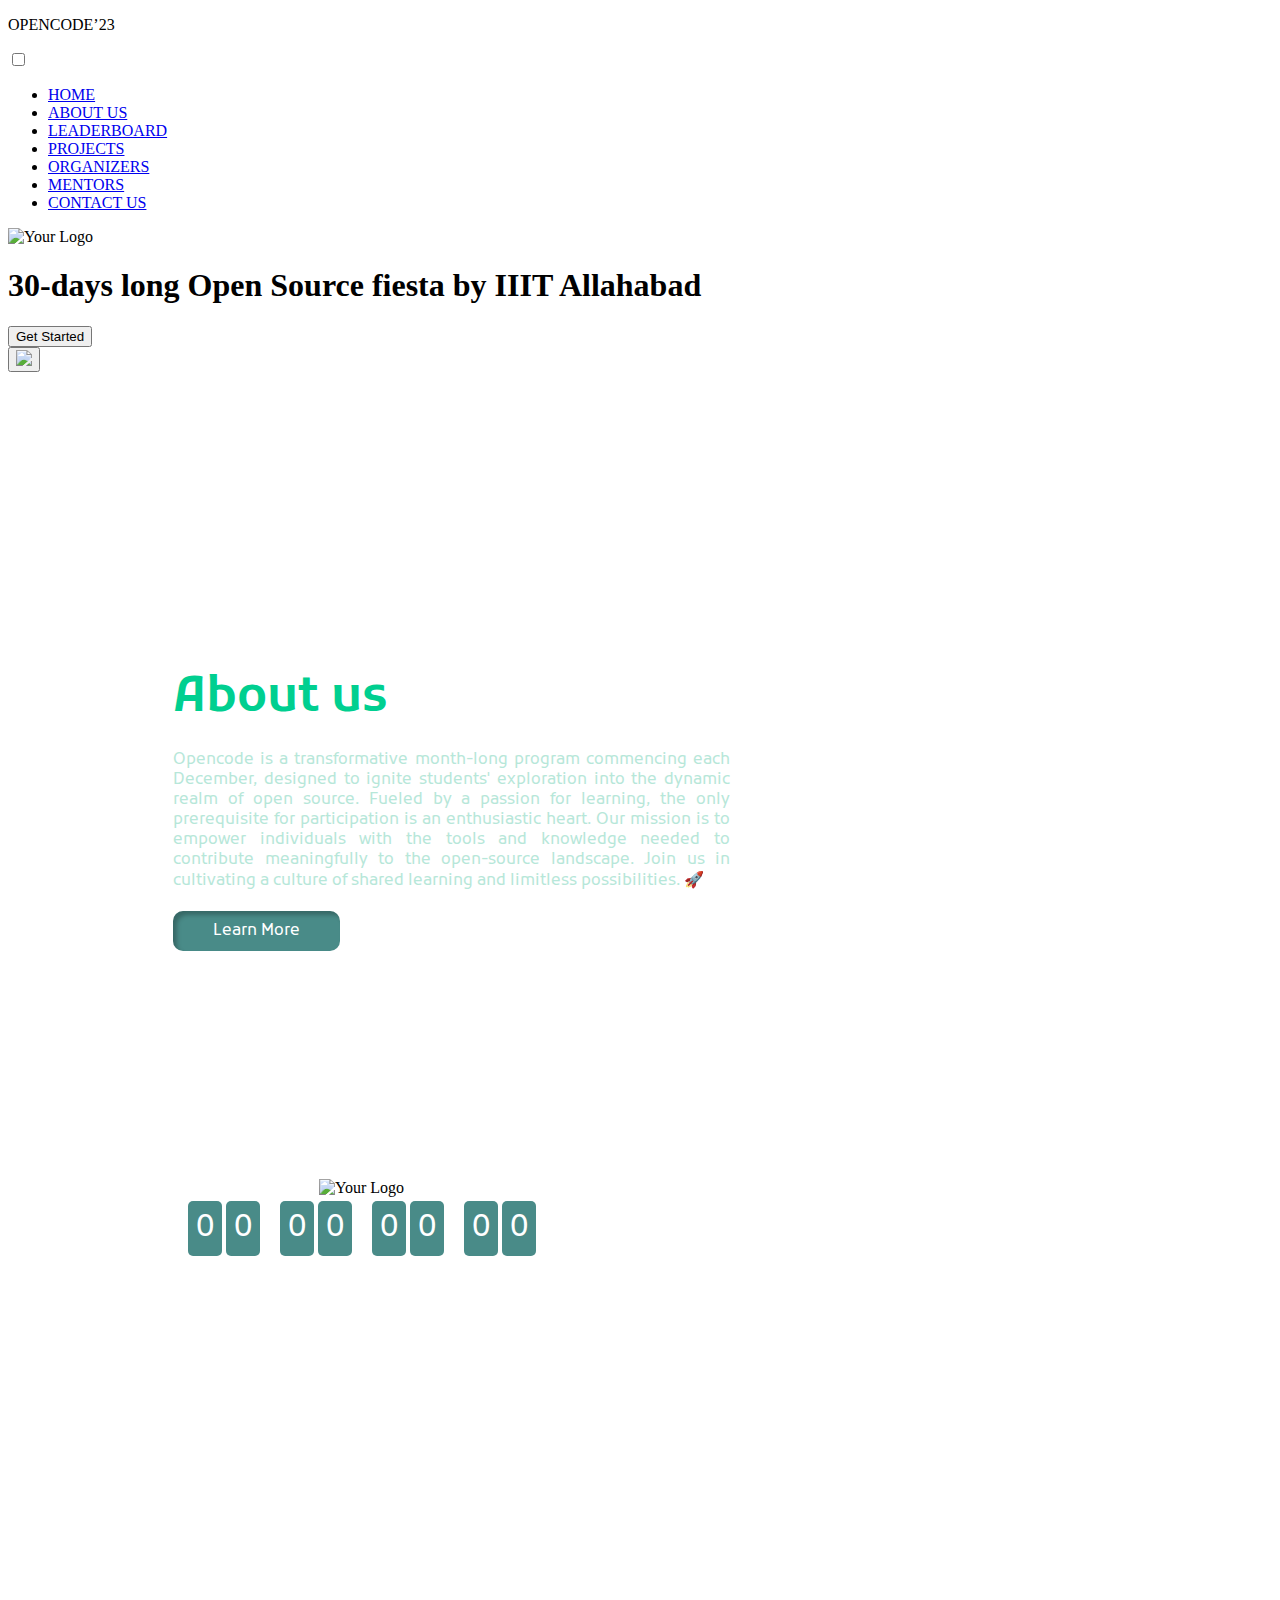
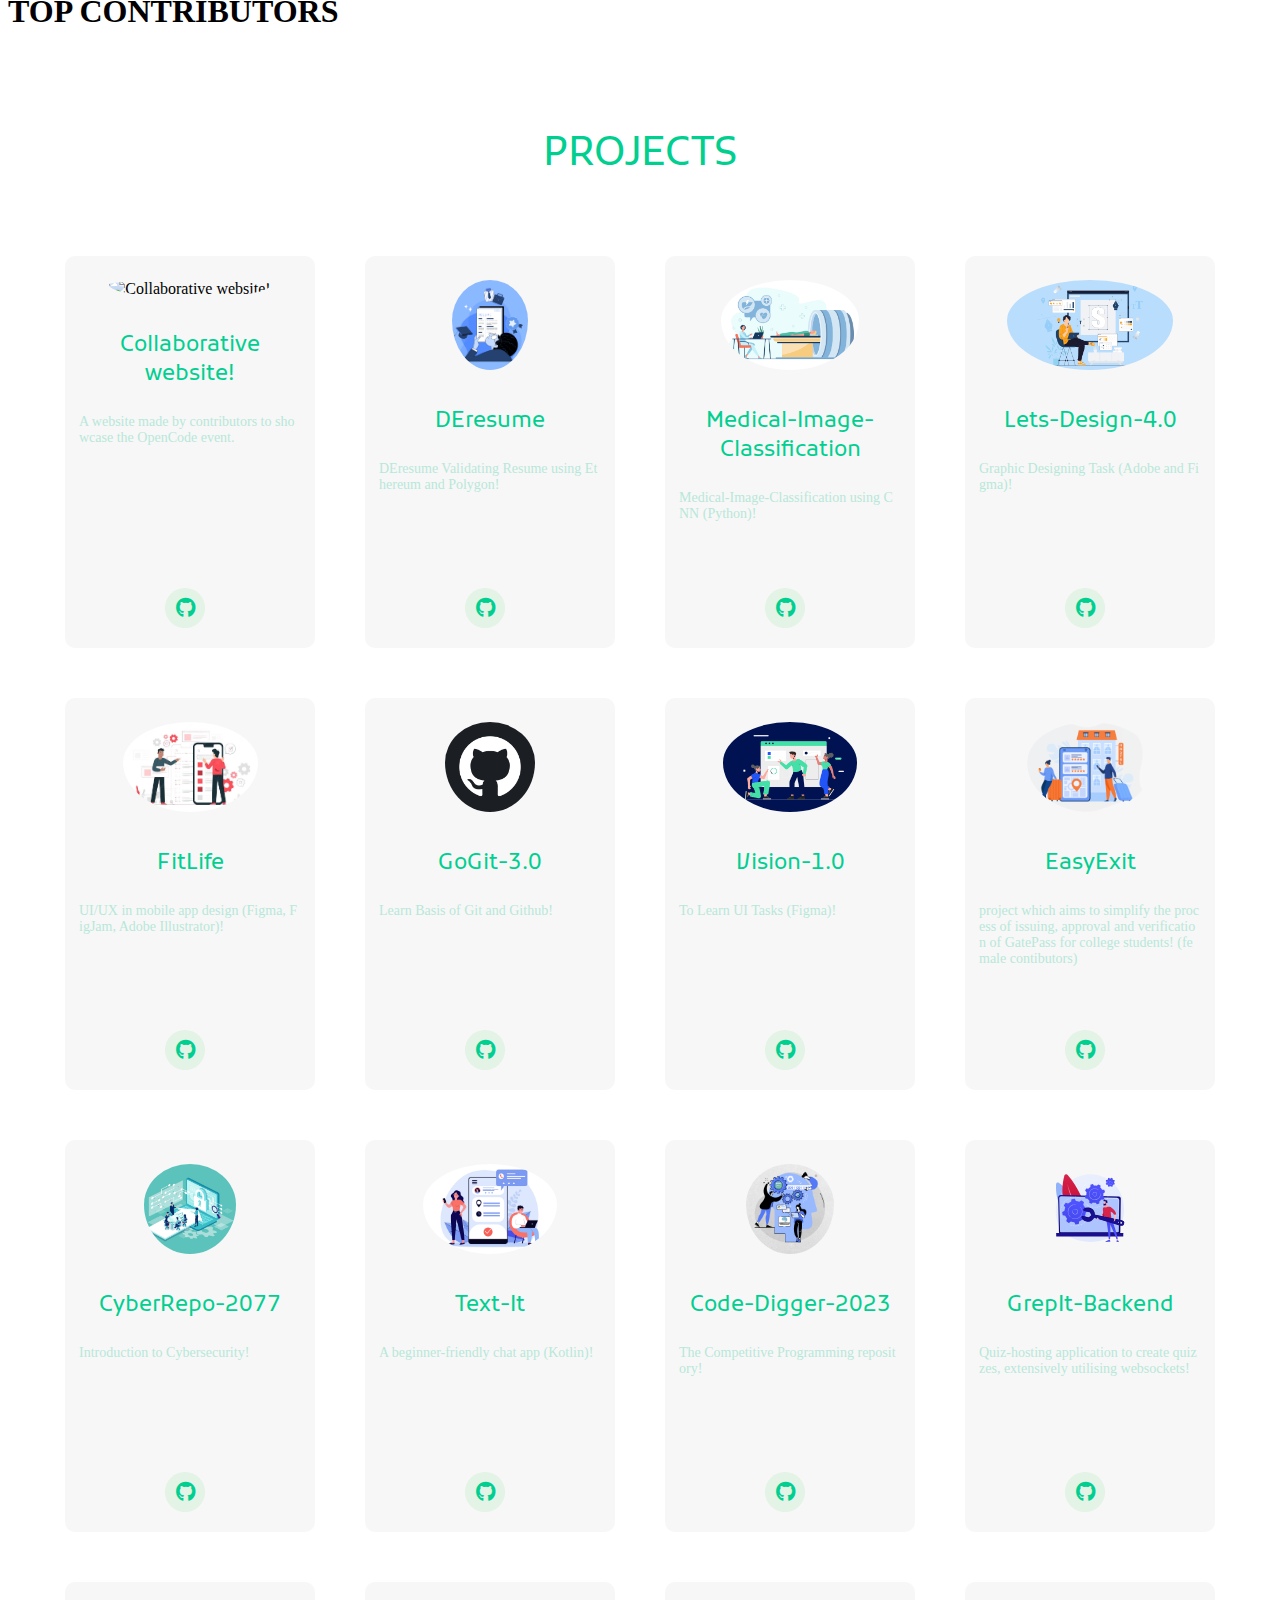
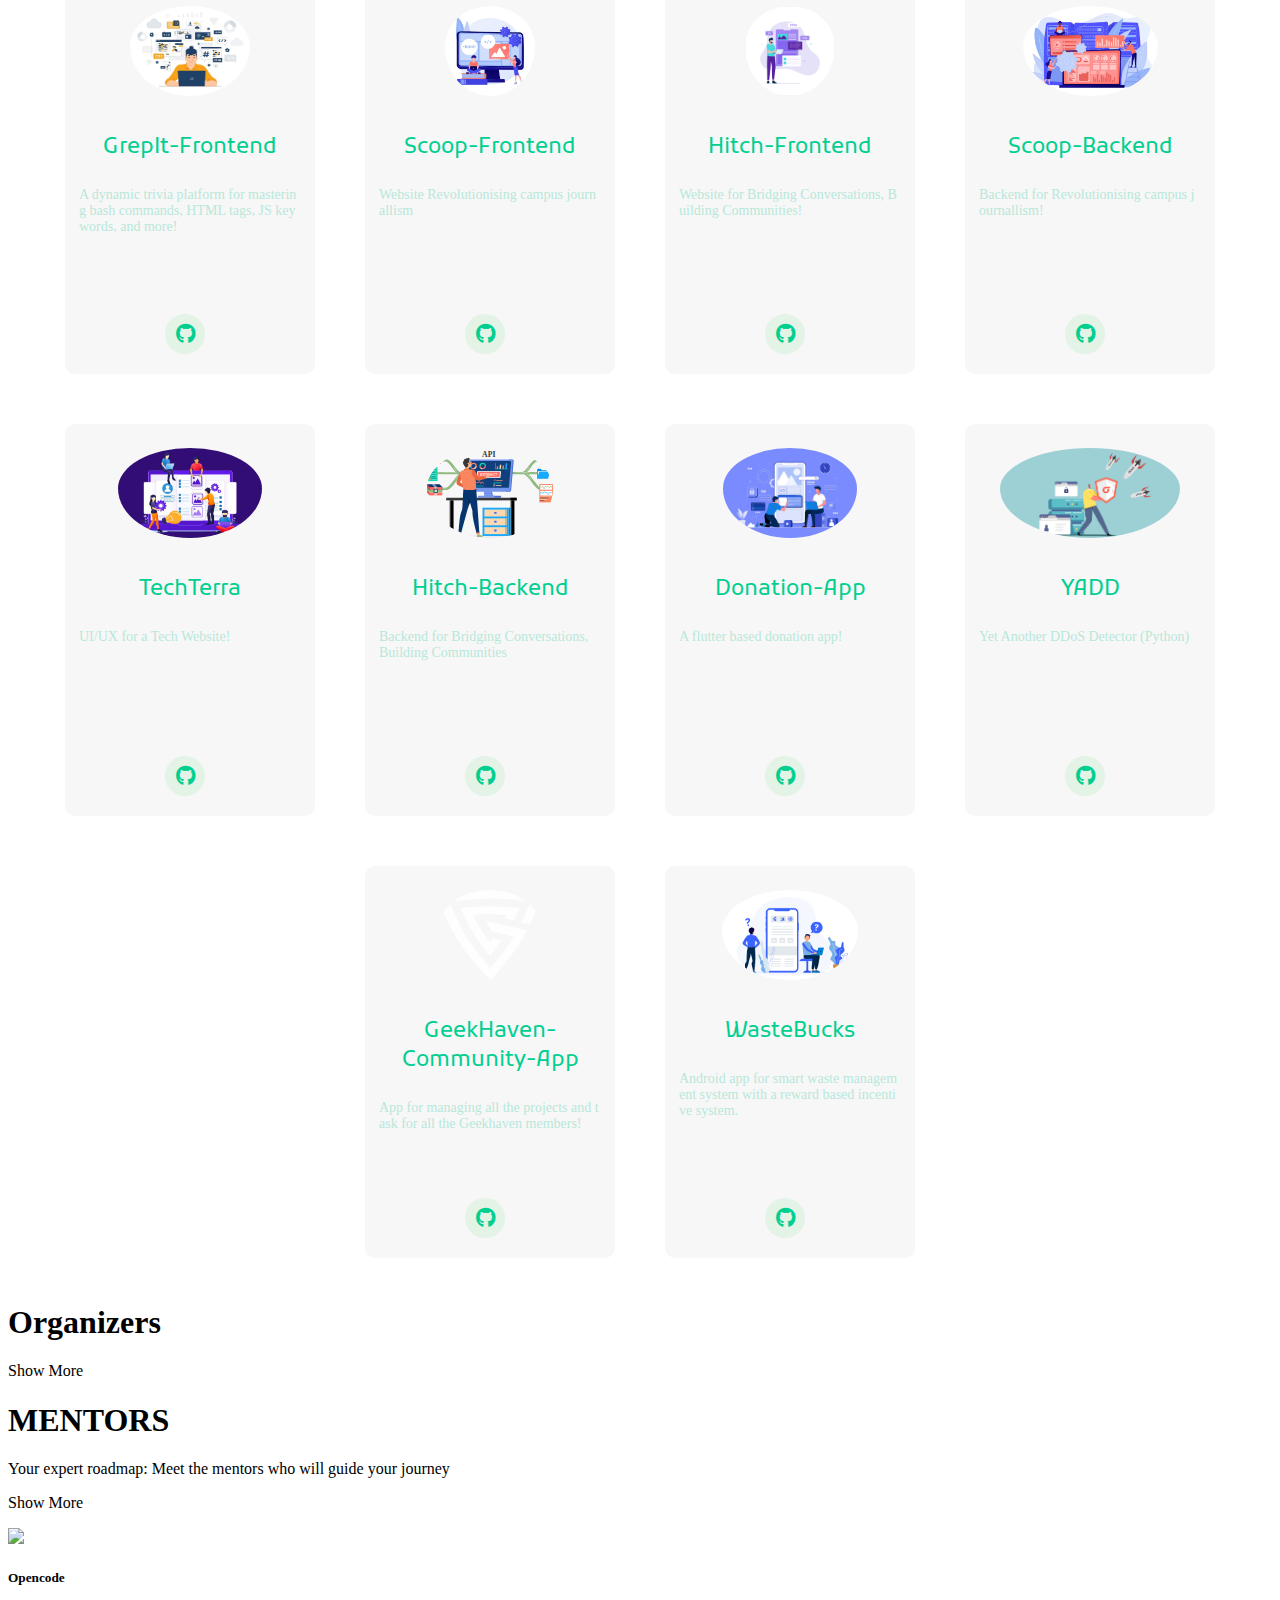
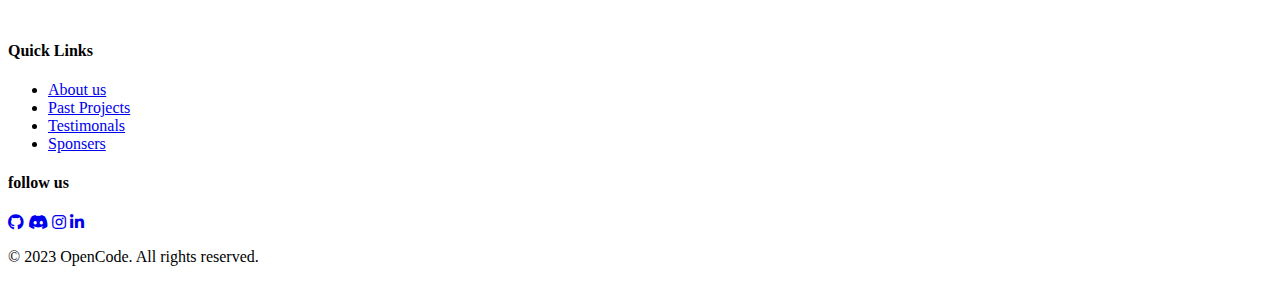
==== commit 0a6a4e78: "Merge pull request #192 from kushal7201/task" ====
--- a/index.html
+++ b/index.html
@@ -13,109 +13,186 @@
     <meta name="author" content="OpenCode Team" />
     <meta name="viewport" content="width=device-width, initial-scale=1.0" />
     <meta name="robots" content="index, follow" />
-    <link rel="stylesheet" href="css/index.css">
+    <link rel="stylesheet" href="css/index.css" />
     <title>OpenCode</title>
-    <link rel="stylesheet" href="css/project.css">
-    <link rel="stylesheet" href="css/footer.css">
-    <link rel="stylesheet" href="css/hero-section.css">
-    <link rel="stylesheet" href="css/about-section.css">
-    <link rel="stylesheet" type="text/css" href="https://cdnjs.cloudflare.com/ajax/libs/font-awesome/5.15.1/css/all.min.css">
-    <link rel="stylesheet" href="css/navbar.css">
-    <link rel="stylesheet" href="css/leaderboard.css">
-    <link rel="stylesheet" type="text/css" href="https://cdnjs.cloudflare.com/ajax/libs/font-awesome/5.15.1/css/all.min.css">
-    <link rel="preconnect" href="https://fonts.googleapis.com">
-<link rel="preconnect" href="https://fonts.gstatic.com" crossorigin>
-<link href="https://fonts.googleapis.com/css2?family=Bitter:wght@700&family=Kalnia:wght@700&family=Kufam:wght@500&family=Libre+Franklin:ital,wght@1,600&family=Playfair+Display:wght@700&family=Poppins:wght@200&family=Raleway:wght@900&family=Roboto:wght@300&family=Source+Sans+3:wght@300&display=swap" rel="stylesheet">
-<link rel="preconnect" href="https://fonts.googleapis.com">
-<link rel="preconnect" href="https://fonts.gstatic.com" crossorigin>
-<link href="https://fonts.googleapis.com/css2?family=Bitter:wght@700&family=Inter:wght@300&family=Kalnia:wght@700&family=Kufam:wght@400;500&family=Libre+Franklin:ital,wght@1,600&family=Playfair+Display:wght@700&family=Poppins:wght@200&family=Raleway:wght@900&family=Roboto:wght@300&family=Source+Sans+3:wght@300&display=swap" rel="stylesheet">
-<link rel="icon" href="images/favicon.svg" type="image/x-icon">
-<link rel="stylesheet" href="css/mentors.css">
-  <link rel="preconnect" href="https://fonts.googleapis.com">
-<link rel="preconnect" href="https://fonts.gstatic.com" crossorigin>
-<link href="https://fonts.googleapis.com/css2?family=Bitter:wght@700&family=Inter:wght@300&family=Kalnia:wght@700&family=Kufam:wght@400;500&family=Libre+Franklin:ital,wght@1,600&family=Playfair+Display:wght@700&family=Poppins:wght@200&family=Raleway:wght@900&family=Roboto:wght@300&family=Source+Sans+3:wght@300&display=swap" rel="stylesheet">
-  <script src="https://kit.fontawesome.com/a886bd1972.js" crossorigin="anonymous"></script>
-  <script src="js/timer.js" defer></script>
-  <script src="js/navbar.js" defer></script>
-  <script src="js/projects.js" defer></script>
-  
+    <link rel="stylesheet" href="css/project.css" />
+    <link rel="stylesheet" href="css/footer.css" />
+    <link rel="stylesheet" href="css/hero-section.css" />
+    <link rel="stylesheet" href="css/about-section.css" />
+    <link
+      rel="stylesheet"
+      type="text/css"
+      href="https://cdnjs.cloudflare.com/ajax/libs/font-awesome/5.15.1/css/all.min.css"
+    />
+    <link rel="stylesheet" href="css/navbar.css" />
+    <link rel="stylesheet" href="css/leaderboard.css" />
+    <link rel="stylesheet" href="css/organizers.css" />
+    <link
+      rel="stylesheet"
+      type="text/css"
+      href="https://cdnjs.cloudflare.com/ajax/libs/font-awesome/5.15.1/css/all.min.css"
+    />
+    <link rel="preconnect" href="https://fonts.googleapis.com" />
+    <link rel="preconnect" href="https://fonts.gstatic.com" crossorigin />
+    <link
+      href="https://fonts.googleapis.com/css2?family=Bitter:wght@700&family=Kalnia:wght@700&family=Kufam:wght@500&family=Libre+Franklin:ital,wght@1,600&family=Playfair+Display:wght@700&family=Poppins:wght@200&family=Raleway:wght@900&family=Roboto:wght@300&family=Source+Sans+3:wght@300&display=swap"
+      rel="stylesheet"
+    />
+    <link rel="preconnect" href="https://fonts.googleapis.com" />
+    <link rel="preconnect" href="https://fonts.gstatic.com" crossorigin />
+    <link
+      href="https://fonts.googleapis.com/css2?family=Bitter:wght@700&family=Inter:wght@300&family=Kalnia:wght@700&family=Kufam:wght@400;500&family=Libre+Franklin:ital,wght@1,600&family=Playfair+Display:wght@700&family=Poppins:wght@200&family=Raleway:wght@900&family=Roboto:wght@300&family=Source+Sans+3:wght@300&display=swap"
+      rel="stylesheet"
+    />
+    <link rel="icon" href="images/favicon.svg" type="image/x-icon" />
+    <link rel="stylesheet" href="css/mentors.css" />
+    <link rel="preconnect" href="https://fonts.googleapis.com" />
+    <link rel="preconnect" href="https://fonts.gstatic.com" crossorigin />
+    <link
+      href="https://fonts.googleapis.com/css2?family=Bitter:wght@700&family=Inter:wght@300&family=Kalnia:wght@700&family=Kufam:wght@400;500&family=Libre+Franklin:ital,wght@1,600&family=Playfair+Display:wght@700&family=Poppins:wght@200&family=Raleway:wght@900&family=Roboto:wght@300&family=Source+Sans+3:wght@300&display=swap"
+      rel="stylesheet"
+    />
+    <script
+      src="https://kit.fontawesome.com/a886bd1972.js"
+      crossorigin="anonymous"
+    ></script>
+    <script src="js/timer.js" defer></script>
+    <script src="js/navbar.js" defer></script>
+    <script src="js/projects.js" defer></script>
+    <script src="js/organizers.js" defer></script>
+    <script src="js/background.js" defer></script>
+    <script src="js/leaderboard.js" defer></script>
+    <script src="js/mentors.js" defer></script>
   </head>
   <body>
+    <div class="background">
+      <div id="tiles" class="tile"></div>
+    </div>
     <!-- Navbar Section -->
     <nav class="navbar">
       <div class="eventname">
-          <p>OPENCODE’23</p>
+        <p>OPENCODE’23</p>
       </div>
       <div class="navigationbar">
-        <input type="checkbox" class="toggle">
-       
-        <div class="hamburger"> </div>
-      
-          <ul class="menu">
-              <li><a href="#">HOME</a></li>
-              <li><a href="#">ABOUT US</a></li>
-              <li><a href="#">MENTORS</a></li>
-              <li><a href="#">LEADERBOARD</a></li>
-              <li><a href="#">PROJECTS</a></li>
-              <li><a href="#">CONTACT US</a></li>
-          </ul>
-      </div>
-  </nav>
+        <input type="checkbox" class="toggle" />
+
+        <div class="hamburger"></div>
+
+        <ul class="menu">
+          <li><a href="#hero-section">HOME</a></li>
+          <li><a href="#about-section">ABOUT US</a></li>
+          <li><a href="#leaderboard">LEADERBOARD</a></li>
+          <li><a href="#projects">PROJECTS</a></li>
+          <li><a href="#organizers">ORGANIZERS</a></li>
+          <li><a href="#mentors">MENTORS</a></li>
+          <li><a href="#footer">CONTACT US</a></li>
+        </ul>
+      </div>
+    </nav>
     <!-- Navbar Section ends-->
+
     <!-- Hero Section -->
     <div id="hero-section">
       <div class="logo">
-        <img src="images/Vector 1.png" alt="Your Logo">
+        <img src="images/Vector 1.png" alt="Your Logo" />
       </div>
       <div class="content">
           <h1>30-days long Open Source fiesta by IIIT Allahabad </h1>
-          <button>Get Started</button>
+          <a href="https://opencodeiiita.github.io/">
+            <button>Get Started</button>
+          </a>
       </div>
     </div>
-    <button id="moveToTop"><img src="./images/top.png" id="imageArrow"></button>
+    <button id="moveToTop">
+      <img src="./images/top.png" id="imageArrow" />
+    </button>
     <!-- Hero Section ends-->
 
     <!-- about section starts -->
     <div id="about-section">
       <div class="content">
         <h1>About us</h1>
-        <h3>Opencode is a transformative month-long program commencing each December, designed to ignite students' exploration into the dynamic realm of open source. Fueled by a passion for learning, the only prerequisite for participation is an enthusiastic heart. Our mission is to empower individuals with the tools and knowledge needed to contribute meaningfully to the open-source landscape. Join us in cultivating a culture of shared learning and limitless possibilities. 🚀</h3>
+        <h3>
+          Opencode is a transformative month-long program commencing each
+          December, designed to ignite students' exploration into the dynamic
+          realm of open source. Fueled by a passion for learning, the only
+          prerequisite for participation is an enthusiastic heart. Our mission
+          is to empower individuals with the tools and knowledge needed to
+          contribute meaningfully to the open-source landscape. Join us in
+          cultivating a culture of shared learning and limitless possibilities.
+          🚀
+        </h3>
         <button>Learn More</button>
       </div>
       <div class="logo">
-        <img src="images/aboutus-logo.png" alt="Your Logo">
+        <img src="images/aboutus-logo.png" alt="Your Logo" />
         <div id="timer">
-            <div class="timer-section">
-              <div class="timer-full">
-                <div class="timer-box">0</div>
-                <div class="timer-box">0</div>
-              </div>
-              <h3 class="text">Days</h3>
-          </div>
-          <div class="timer-section">
-              <div class="timer-full">
-                <div class="timer-box">0</div>
-                <div class="timer-box">0</div>
-              </div>
-              <h3 class="text">Hours</h3>
-          </div>
-          <div class="timer-section">
-              <div class="timer-full">
-                <div class="timer-box">0</div>
-                <div class="timer-box">0</div>
-              </div>
-              <h3 class="text">Minutes</h3>
-          </div>
-          <div class="timer-section">
-              <div class="timer-full">
-                <div class="timer-box">0</div>
-                <div class="timer-box">0</div>
-              </div>
-              <h3 class="text">Seconds</h3>
+          <div class="timer-section">
+            <div class="timer-full">
+              <div class="timer-box">0</div>
+              <div class="timer-box">0</div>
+            </div>
+            <h3 class="text">Days</h3>
+          </div>
+          <div class="timer-section">
+            <div class="timer-full">
+              <div class="timer-box">0</div>
+              <div class="timer-box">0</div>
+            </div>
+            <h3 class="text">Hours</h3>
+          </div>
+          <div class="timer-section">
+            <div class="timer-full">
+              <div class="timer-box">0</div>
+              <div class="timer-box">0</div>
+            </div>
+            <h3 class="text">Minutes</h3>
+          </div>
+          <div class="timer-section">
+            <div class="timer-full">
+              <div class="timer-box">0</div>
+              <div class="timer-box">0</div>
+            </div>
+            <h3 class="text">Seconds</h3>
           </div>
         </div>
       </div>
     </div>
+
+    <!-- top scorers starts here-->
+    <section id="leaderboard">
+      <div id="leader-content">
+        <h1>TOP CONTRIBUTORS</h1>
+      </div>
+      <div id="leadercontainer"></div>
+    </section>
+    <!-- top scorers section ends-->
+
+    <!-- project section starts-->
+    <section id="projects">
+      <div id="project-div">
+        <h1>PROJECTS</h1>
+      </div>
+      <div id="wrapper"></div>
+    </section>
+    <!-- project section ends-->
+
+    <!-- Organizers section starts -->
+    <section id="organizers">
+      <div id="organizers-content">
+        <h1>Organizers</h1>
+      </div>
+      <div id="organizers-container"></div>
+      <!-- <div class="show-more-button no-display" id="organizers-show-more"></div> -->
+      <div class="show-more-button-container">
+        <div class="show-more-button" id="organizers-show-more">
+          <p>Show More</p>
+        </div>
+      </div>
+    </section>
+    <!-- Organizers section end -->
+
+    <!-- Scroll to top button -->
 
     <!-- mentor section starts-->
     <section id="mentors">
@@ -123,240 +200,68 @@
         <h1>MENTORS</h1>
         <p>Your expert roadmap: Meet the mentors who will guide your journey</p>
       </div>
-      <div id="container">
-
+      <div id="container"></div>
+      <div class="show-more-button-container">
+        <div class="show-more-button" id="mentors-show-more">
+          <p>Show More</p>
+        </div>
       </div>
     </section>
     <!-- mentor section ends-->
-
-    <!-- top scorers starts here-->
-    <section id="leaderboard">
-      <div id="leader-content">
-        <h1>LEADERBOARD</h1>
-      </div>
-      <div id="leadercontainer">
-        <div class="participant-main">
-            <h3 class="partic">Sr No.</h3>
-            <h3 class="partic">Profile</h3>
-            <h3 class="partic">Name</h3>
-            <h3 class="partic">Pr Merged</h3>
-            <h3 class="partic">Total points</h3>
-        </div>
-        <div class="participant">
-            <h3 class="particdetails">1.</h3>
-            <div class="particdetails">
-            <img src="https://static-00.iconduck.com/assets.00/github-icon-2048x1988-jzvzcf2t.png" class="partici_icon">      
-          </div>
-            <h3 class="particdetails">John  </h3>
-            <h3 class="particdetails">20</h3>
-            <div class="particdetails points">
-                          <h3 class="totalpoints">280</h3>                                                  
-            <svg width="16" height="16" viewBox="0 0 16 16" fill="none" xmlns="http://www.w3.org/2000/svg" class="pointsicon">
-              <path d="M8 14C9.66667 14 11.075 13.4167 12.225 12.25C13.375 11.0833 13.9667 9.66667 14 8V2H8C6.33333 2.03333 4.91667 2.625 3.75 3.775C2.58333 4.925 2 6.33333 2 8C2 9.66667 2.58333 11.0833 3.75 12.25C4.91667 13.4167 6.33333 14 8 14ZM6.825 12.325L11.425 8.225C11.575 8.09167 11.6167 7.93333 11.55 7.75C11.4833 7.56667 11.35 7.45833 11.15 7.425L7.55 7.075L9.7 4.1C9.75 4.01667 9.77933 3.93733 9.788 3.862C9.79667 3.78667 9.76733 3.716 9.7 3.65C9.63333 3.56667 9.55 3.52933 9.45 3.538C9.35 3.54667 9.25833 3.584 9.175 3.65L4.6 7.75C4.45 7.88333 4.40833 8.04167 4.475 8.225C4.54167 8.40833 4.675 8.51667 4.875 8.55L8.475 8.9L6.3 11.875C6.25 11.9583 6.225 12.0373 6.225 12.112C6.225 12.1867 6.25833 12.2577 6.325 12.325C6.39167 12.3917 6.471 12.425 6.563 12.425C6.655 12.425 6.74233 12.3917 6.825 12.325ZM8 16C7.06667 16 6.18767 15.854 5.363 15.562C4.53833 15.27 3.784 14.8577 3.1 14.325L1.725 15.7C1.625 15.8 1.51267 15.875 1.388 15.925C1.26333 15.975 1.134 16 1 16C0.716667 16 0.479333 15.904 0.288 15.712C0.0966668 15.52 0.000666667 15.2827 0 15C0 14.8667 0.0249998 14.7377 0.0749998 14.613C0.125 14.4883 0.2 14.3757 0.3 14.275L1.675 12.9C1.14167 12.2167 0.729334 11.4627 0.438 10.638C0.146667 9.81333 0.000666667 8.934 0 8C0 5.76667 0.775 3.875 2.325 2.325C3.875 0.775 5.76667 0 8 0H16V8C16 10.2333 15.225 12.125 13.675 13.675C12.125 15.225 10.2333 16 8 16Z" fill="white"/>
-              </svg>
-            </div>
-        </div>
-        <div class="participant">
-            <h3 class="particdetails">2.</h3>
-            <div class="particdetails">
-              <img src="https://static-00.iconduck.com/assets.00/github-icon-2048x1988-jzvzcf2t.png" class="partici_icon">
-            </div>
-           
-            <h3 class="particdetails">John</h3>
-            <h3 class="particdetails">20</h3>
-            <div class="particdetails points">
-              <h3 class="totalpoints">280</h3>                                                  
-<svg width="16" height="16" viewBox="0 0 16 16" fill="none" xmlns="http://www.w3.org/2000/svg" class="pointsicon">
-  <path d="M8 14C9.66667 14 11.075 13.4167 12.225 12.25C13.375 11.0833 13.9667 9.66667 14 8V2H8C6.33333 2.03333 4.91667 2.625 3.75 3.775C2.58333 4.925 2 6.33333 2 8C2 9.66667 2.58333 11.0833 3.75 12.25C4.91667 13.4167 6.33333 14 8 14ZM6.825 12.325L11.425 8.225C11.575 8.09167 11.6167 7.93333 11.55 7.75C11.4833 7.56667 11.35 7.45833 11.15 7.425L7.55 7.075L9.7 4.1C9.75 4.01667 9.77933 3.93733 9.788 3.862C9.79667 3.78667 9.76733 3.716 9.7 3.65C9.63333 3.56667 9.55 3.52933 9.45 3.538C9.35 3.54667 9.25833 3.584 9.175 3.65L4.6 7.75C4.45 7.88333 4.40833 8.04167 4.475 8.225C4.54167 8.40833 4.675 8.51667 4.875 8.55L8.475 8.9L6.3 11.875C6.25 11.9583 6.225 12.0373 6.225 12.112C6.225 12.1867 6.25833 12.2577 6.325 12.325C6.39167 12.3917 6.471 12.425 6.563 12.425C6.655 12.425 6.74233 12.3917 6.825 12.325ZM8 16C7.06667 16 6.18767 15.854 5.363 15.562C4.53833 15.27 3.784 14.8577 3.1 14.325L1.725 15.7C1.625 15.8 1.51267 15.875 1.388 15.925C1.26333 15.975 1.134 16 1 16C0.716667 16 0.479333 15.904 0.288 15.712C0.0966668 15.52 0.000666667 15.2827 0 15C0 14.8667 0.0249998 14.7377 0.0749998 14.613C0.125 14.4883 0.2 14.3757 0.3 14.275L1.675 12.9C1.14167 12.2167 0.729334 11.4627 0.438 10.638C0.146667 9.81333 0.000666667 8.934 0 8C0 5.76667 0.775 3.875 2.325 2.325C3.875 0.775 5.76667 0 8 0H16V8C16 10.2333 15.225 12.125 13.675 13.675C12.125 15.225 10.2333 16 8 16Z" fill="white"/>
-  </svg>
-</div>
-        </div>
-        <div class="participant">
-            <h3 class="particdetails">3.</h3>
-            <div class="particdetails">
-              <img src="https://static-00.iconduck.com/assets.00/github-icon-2048x1988-jzvzcf2t.png" class="partici_icon">
-            </div>
-           
-            <h3 class="particdetails">John</h3>
-            <h3 class="particdetails">20</h3>
-            <div class="particdetails points">
-              <h3 class="totalpoints">280</h3>                                                  
-<svg width="16" height="16" viewBox="0 0 16 16" fill="none" xmlns="http://www.w3.org/2000/svg" class="pointsicon">
-  <path d="M8 14C9.66667 14 11.075 13.4167 12.225 12.25C13.375 11.0833 13.9667 9.66667 14 8V2H8C6.33333 2.03333 4.91667 2.625 3.75 3.775C2.58333 4.925 2 6.33333 2 8C2 9.66667 2.58333 11.0833 3.75 12.25C4.91667 13.4167 6.33333 14 8 14ZM6.825 12.325L11.425 8.225C11.575 8.09167 11.6167 7.93333 11.55 7.75C11.4833 7.56667 11.35 7.45833 11.15 7.425L7.55 7.075L9.7 4.1C9.75 4.01667 9.77933 3.93733 9.788 3.862C9.79667 3.78667 9.76733 3.716 9.7 3.65C9.63333 3.56667 9.55 3.52933 9.45 3.538C9.35 3.54667 9.25833 3.584 9.175 3.65L4.6 7.75C4.45 7.88333 4.40833 8.04167 4.475 8.225C4.54167 8.40833 4.675 8.51667 4.875 8.55L8.475 8.9L6.3 11.875C6.25 11.9583 6.225 12.0373 6.225 12.112C6.225 12.1867 6.25833 12.2577 6.325 12.325C6.39167 12.3917 6.471 12.425 6.563 12.425C6.655 12.425 6.74233 12.3917 6.825 12.325ZM8 16C7.06667 16 6.18767 15.854 5.363 15.562C4.53833 15.27 3.784 14.8577 3.1 14.325L1.725 15.7C1.625 15.8 1.51267 15.875 1.388 15.925C1.26333 15.975 1.134 16 1 16C0.716667 16 0.479333 15.904 0.288 15.712C0.0966668 15.52 0.000666667 15.2827 0 15C0 14.8667 0.0249998 14.7377 0.0749998 14.613C0.125 14.4883 0.2 14.3757 0.3 14.275L1.675 12.9C1.14167 12.2167 0.729334 11.4627 0.438 10.638C0.146667 9.81333 0.000666667 8.934 0 8C0 5.76667 0.775 3.875 2.325 2.325C3.875 0.775 5.76667 0 8 0H16V8C16 10.2333 15.225 12.125 13.675 13.675C12.125 15.225 10.2333 16 8 16Z" fill="white"/>
-  </svg>
-</div>
-        </div>
-        <div class="participant">
-            <h3 class="particdetails">4.</h3>
-            <div class="particdetails">
-              <img src="https://static-00.iconduck.com/assets.00/github-icon-2048x1988-jzvzcf2t.png"class="partici_icon">
-            </div>
-           
-            <h3 class="particdetails">John</h3>
-            <h3 class="particdetails">20</h3>
-            <div class="particdetails points">
-              <h3 class="totalpoints">280</h3>                                                  
-<svg width="16" height="16" viewBox="0 0 16 16" fill="none" xmlns="http://www.w3.org/2000/svg" class="pointsicon">
-  <path d="M8 14C9.66667 14 11.075 13.4167 12.225 12.25C13.375 11.0833 13.9667 9.66667 14 8V2H8C6.33333 2.03333 4.91667 2.625 3.75 3.775C2.58333 4.925 2 6.33333 2 8C2 9.66667 2.58333 11.0833 3.75 12.25C4.91667 13.4167 6.33333 14 8 14ZM6.825 12.325L11.425 8.225C11.575 8.09167 11.6167 7.93333 11.55 7.75C11.4833 7.56667 11.35 7.45833 11.15 7.425L7.55 7.075L9.7 4.1C9.75 4.01667 9.77933 3.93733 9.788 3.862C9.79667 3.78667 9.76733 3.716 9.7 3.65C9.63333 3.56667 9.55 3.52933 9.45 3.538C9.35 3.54667 9.25833 3.584 9.175 3.65L4.6 7.75C4.45 7.88333 4.40833 8.04167 4.475 8.225C4.54167 8.40833 4.675 8.51667 4.875 8.55L8.475 8.9L6.3 11.875C6.25 11.9583 6.225 12.0373 6.225 12.112C6.225 12.1867 6.25833 12.2577 6.325 12.325C6.39167 12.3917 6.471 12.425 6.563 12.425C6.655 12.425 6.74233 12.3917 6.825 12.325ZM8 16C7.06667 16 6.18767 15.854 5.363 15.562C4.53833 15.27 3.784 14.8577 3.1 14.325L1.725 15.7C1.625 15.8 1.51267 15.875 1.388 15.925C1.26333 15.975 1.134 16 1 16C0.716667 16 0.479333 15.904 0.288 15.712C0.0966668 15.52 0.000666667 15.2827 0 15C0 14.8667 0.0249998 14.7377 0.0749998 14.613C0.125 14.4883 0.2 14.3757 0.3 14.275L1.675 12.9C1.14167 12.2167 0.729334 11.4627 0.438 10.638C0.146667 9.81333 0.000666667 8.934 0 8C0 5.76667 0.775 3.875 2.325 2.325C3.875 0.775 5.76667 0 8 0H16V8C16 10.2333 15.225 12.125 13.675 13.675C12.125 15.225 10.2333 16 8 16Z" fill="white"/>
-  </svg>
-</div>
-        </div>
-        <div class="participant">
-            <h3 class="particdetails">5.</h3>
-            <div class="particdetails">
-              <img src="https://static-00.iconduck.com/assets.00/github-icon-2048x1988-jzvzcf2t.png" class="partici_icon">
-            </div>
-           
-            <h3 class="particdetails">John</h3>
-            <h3 class="particdetails">20</h3>
-            <div class="particdetails points">
-              <h3 class="totalpoints">280</h3>                                                  
-<svg width="16" height="16" viewBox="0 0 16 16" fill="none" xmlns="http://www.w3.org/2000/svg" class="pointsicon">
-  <path d="M8 14C9.66667 14 11.075 13.4167 12.225 12.25C13.375 11.0833 13.9667 9.66667 14 8V2H8C6.33333 2.03333 4.91667 2.625 3.75 3.775C2.58333 4.925 2 6.33333 2 8C2 9.66667 2.58333 11.0833 3.75 12.25C4.91667 13.4167 6.33333 14 8 14ZM6.825 12.325L11.425 8.225C11.575 8.09167 11.6167 7.93333 11.55 7.75C11.4833 7.56667 11.35 7.45833 11.15 7.425L7.55 7.075L9.7 4.1C9.75 4.01667 9.77933 3.93733 9.788 3.862C9.79667 3.78667 9.76733 3.716 9.7 3.65C9.63333 3.56667 9.55 3.52933 9.45 3.538C9.35 3.54667 9.25833 3.584 9.175 3.65L4.6 7.75C4.45 7.88333 4.40833 8.04167 4.475 8.225C4.54167 8.40833 4.675 8.51667 4.875 8.55L8.475 8.9L6.3 11.875C6.25 11.9583 6.225 12.0373 6.225 12.112C6.225 12.1867 6.25833 12.2577 6.325 12.325C6.39167 12.3917 6.471 12.425 6.563 12.425C6.655 12.425 6.74233 12.3917 6.825 12.325ZM8 16C7.06667 16 6.18767 15.854 5.363 15.562C4.53833 15.27 3.784 14.8577 3.1 14.325L1.725 15.7C1.625 15.8 1.51267 15.875 1.388 15.925C1.26333 15.975 1.134 16 1 16C0.716667 16 0.479333 15.904 0.288 15.712C0.0966668 15.52 0.000666667 15.2827 0 15C0 14.8667 0.0249998 14.7377 0.0749998 14.613C0.125 14.4883 0.2 14.3757 0.3 14.275L1.675 12.9C1.14167 12.2167 0.729334 11.4627 0.438 10.638C0.146667 9.81333 0.000666667 8.934 0 8C0 5.76667 0.775 3.875 2.325 2.325C3.875 0.775 5.76667 0 8 0H16V8C16 10.2333 15.225 12.125 13.675 13.675C12.125 15.225 10.2333 16 8 16Z" fill="white"/>
-  </svg>
-</div>
-        </div>
-        <div class="participant">
-            <h3 class="particdetails">6.</h3>
-            <div class="particdetails">
-              <img src="https://static-00.iconduck.com/assets.00/github-icon-2048x1988-jzvzcf2t.png" class="partici_icon">
-            </div>
-           
-            <h3 class="particdetails">John</h3>
-            <h3 class="particdetails">20</h3>
-            <div class="particdetails points">
-              <h3 class="totalpoints">280</h3>                                                  
-<svg width="16" height="16" viewBox="0 0 16 16" fill="none" xmlns="http://www.w3.org/2000/svg" class="pointsicon">
-  <path d="M8 14C9.66667 14 11.075 13.4167 12.225 12.25C13.375 11.0833 13.9667 9.66667 14 8V2H8C6.33333 2.03333 4.91667 2.625 3.75 3.775C2.58333 4.925 2 6.33333 2 8C2 9.66667 2.58333 11.0833 3.75 12.25C4.91667 13.4167 6.33333 14 8 14ZM6.825 12.325L11.425 8.225C11.575 8.09167 11.6167 7.93333 11.55 7.75C11.4833 7.56667 11.35 7.45833 11.15 7.425L7.55 7.075L9.7 4.1C9.75 4.01667 9.77933 3.93733 9.788 3.862C9.79667 3.78667 9.76733 3.716 9.7 3.65C9.63333 3.56667 9.55 3.52933 9.45 3.538C9.35 3.54667 9.25833 3.584 9.175 3.65L4.6 7.75C4.45 7.88333 4.40833 8.04167 4.475 8.225C4.54167 8.40833 4.675 8.51667 4.875 8.55L8.475 8.9L6.3 11.875C6.25 11.9583 6.225 12.0373 6.225 12.112C6.225 12.1867 6.25833 12.2577 6.325 12.325C6.39167 12.3917 6.471 12.425 6.563 12.425C6.655 12.425 6.74233 12.3917 6.825 12.325ZM8 16C7.06667 16 6.18767 15.854 5.363 15.562C4.53833 15.27 3.784 14.8577 3.1 14.325L1.725 15.7C1.625 15.8 1.51267 15.875 1.388 15.925C1.26333 15.975 1.134 16 1 16C0.716667 16 0.479333 15.904 0.288 15.712C0.0966668 15.52 0.000666667 15.2827 0 15C0 14.8667 0.0249998 14.7377 0.0749998 14.613C0.125 14.4883 0.2 14.3757 0.3 14.275L1.675 12.9C1.14167 12.2167 0.729334 11.4627 0.438 10.638C0.146667 9.81333 0.000666667 8.934 0 8C0 5.76667 0.775 3.875 2.325 2.325C3.875 0.775 5.76667 0 8 0H16V8C16 10.2333 15.225 12.125 13.675 13.675C12.125 15.225 10.2333 16 8 16Z" fill="white"/>
-  </svg>
-</div>
-        </div>
-        <div class="participant">
-            <h3 class="particdetails">7.</h3>
-            <div class="particdetails">
-              <img src="https://static-00.iconduck.com/assets.00/github-icon-2048x1988-jzvzcf2t.png" class="partici_icon">
-            </div>
-           
-            <h3 class="particdetails">John</h3>
-            <h3 class="particdetails">20</h3>
-            <div class="particdetails points">
-              <h3 class="totalpoints">280</h3>                                                  
-<svg width="16" height="16" viewBox="0 0 16 16" fill="none" xmlns="http://www.w3.org/2000/svg" class="pointsicon">
-  <path d="M8 14C9.66667 14 11.075 13.4167 12.225 12.25C13.375 11.0833 13.9667 9.66667 14 8V2H8C6.33333 2.03333 4.91667 2.625 3.75 3.775C2.58333 4.925 2 6.33333 2 8C2 9.66667 2.58333 11.0833 3.75 12.25C4.91667 13.4167 6.33333 14 8 14ZM6.825 12.325L11.425 8.225C11.575 8.09167 11.6167 7.93333 11.55 7.75C11.4833 7.56667 11.35 7.45833 11.15 7.425L7.55 7.075L9.7 4.1C9.75 4.01667 9.77933 3.93733 9.788 3.862C9.79667 3.78667 9.76733 3.716 9.7 3.65C9.63333 3.56667 9.55 3.52933 9.45 3.538C9.35 3.54667 9.25833 3.584 9.175 3.65L4.6 7.75C4.45 7.88333 4.40833 8.04167 4.475 8.225C4.54167 8.40833 4.675 8.51667 4.875 8.55L8.475 8.9L6.3 11.875C6.25 11.9583 6.225 12.0373 6.225 12.112C6.225 12.1867 6.25833 12.2577 6.325 12.325C6.39167 12.3917 6.471 12.425 6.563 12.425C6.655 12.425 6.74233 12.3917 6.825 12.325ZM8 16C7.06667 16 6.18767 15.854 5.363 15.562C4.53833 15.27 3.784 14.8577 3.1 14.325L1.725 15.7C1.625 15.8 1.51267 15.875 1.388 15.925C1.26333 15.975 1.134 16 1 16C0.716667 16 0.479333 15.904 0.288 15.712C0.0966668 15.52 0.000666667 15.2827 0 15C0 14.8667 0.0249998 14.7377 0.0749998 14.613C0.125 14.4883 0.2 14.3757 0.3 14.275L1.675 12.9C1.14167 12.2167 0.729334 11.4627 0.438 10.638C0.146667 9.81333 0.000666667 8.934 0 8C0 5.76667 0.775 3.875 2.325 2.325C3.875 0.775 5.76667 0 8 0H16V8C16 10.2333 15.225 12.125 13.675 13.675C12.125 15.225 10.2333 16 8 16Z" fill="white"/>
-  </svg>
-</div>
-        </div>
-        <div class="participant">
-            <h3 class="particdetails">8.</h3>
-            <div class="particdetails">
-              <img src="https://static-00.iconduck.com/assets.00/github-icon-2048x1988-jzvzcf2t.png" class="partici_icon">
-            </div>
-           
-            <h3 class="particdetails">John</h3>
-            <h3 class="particdetails">20</h3>
-            <div class="particdetails points">
-              <h3 class="totalpoints">280</h3>                                                  
-<svg width="16" height="16" viewBox="0 0 16 16" fill="none" xmlns="http://www.w3.org/2000/svg" class="pointsicon">
-  <path d="M8 14C9.66667 14 11.075 13.4167 12.225 12.25C13.375 11.0833 13.9667 9.66667 14 8V2H8C6.33333 2.03333 4.91667 2.625 3.75 3.775C2.58333 4.925 2 6.33333 2 8C2 9.66667 2.58333 11.0833 3.75 12.25C4.91667 13.4167 6.33333 14 8 14ZM6.825 12.325L11.425 8.225C11.575 8.09167 11.6167 7.93333 11.55 7.75C11.4833 7.56667 11.35 7.45833 11.15 7.425L7.55 7.075L9.7 4.1C9.75 4.01667 9.77933 3.93733 9.788 3.862C9.79667 3.78667 9.76733 3.716 9.7 3.65C9.63333 3.56667 9.55 3.52933 9.45 3.538C9.35 3.54667 9.25833 3.584 9.175 3.65L4.6 7.75C4.45 7.88333 4.40833 8.04167 4.475 8.225C4.54167 8.40833 4.675 8.51667 4.875 8.55L8.475 8.9L6.3 11.875C6.25 11.9583 6.225 12.0373 6.225 12.112C6.225 12.1867 6.25833 12.2577 6.325 12.325C6.39167 12.3917 6.471 12.425 6.563 12.425C6.655 12.425 6.74233 12.3917 6.825 12.325ZM8 16C7.06667 16 6.18767 15.854 5.363 15.562C4.53833 15.27 3.784 14.8577 3.1 14.325L1.725 15.7C1.625 15.8 1.51267 15.875 1.388 15.925C1.26333 15.975 1.134 16 1 16C0.716667 16 0.479333 15.904 0.288 15.712C0.0966668 15.52 0.000666667 15.2827 0 15C0 14.8667 0.0249998 14.7377 0.0749998 14.613C0.125 14.4883 0.2 14.3757 0.3 14.275L1.675 12.9C1.14167 12.2167 0.729334 11.4627 0.438 10.638C0.146667 9.81333 0.000666667 8.934 0 8C0 5.76667 0.775 3.875 2.325 2.325C3.875 0.775 5.76667 0 8 0H16V8C16 10.2333 15.225 12.125 13.675 13.675C12.125 15.225 10.2333 16 8 16Z" fill="white"/>
-  </svg>
-</div>
-        </div>
-        <div class="participant">
-            <h3 class="particdetails">9.</h3>
-            <div class="particdetails">
-              <img src="https://static-00.iconduck.com/assets.00/github-icon-2048x1988-jzvzcf2t.png" class="partici_icon">
-            </div>
-           
-            <h3 class="particdetails">John</h3>
-            <h3 class="particdetails">20</h3>
-            <div class="particdetails points">
-              <h3 class="totalpoints">280</h3>                                                  
-<svg width="16" height="16" viewBox="0 0 16 16" fill="none" xmlns="http://www.w3.org/2000/svg" class="pointsicon">
-  <path d="M8 14C9.66667 14 11.075 13.4167 12.225 12.25C13.375 11.0833 13.9667 9.66667 14 8V2H8C6.33333 2.03333 4.91667 2.625 3.75 3.775C2.58333 4.925 2 6.33333 2 8C2 9.66667 2.58333 11.0833 3.75 12.25C4.91667 13.4167 6.33333 14 8 14ZM6.825 12.325L11.425 8.225C11.575 8.09167 11.6167 7.93333 11.55 7.75C11.4833 7.56667 11.35 7.45833 11.15 7.425L7.55 7.075L9.7 4.1C9.75 4.01667 9.77933 3.93733 9.788 3.862C9.79667 3.78667 9.76733 3.716 9.7 3.65C9.63333 3.56667 9.55 3.52933 9.45 3.538C9.35 3.54667 9.25833 3.584 9.175 3.65L4.6 7.75C4.45 7.88333 4.40833 8.04167 4.475 8.225C4.54167 8.40833 4.675 8.51667 4.875 8.55L8.475 8.9L6.3 11.875C6.25 11.9583 6.225 12.0373 6.225 12.112C6.225 12.1867 6.25833 12.2577 6.325 12.325C6.39167 12.3917 6.471 12.425 6.563 12.425C6.655 12.425 6.74233 12.3917 6.825 12.325ZM8 16C7.06667 16 6.18767 15.854 5.363 15.562C4.53833 15.27 3.784 14.8577 3.1 14.325L1.725 15.7C1.625 15.8 1.51267 15.875 1.388 15.925C1.26333 15.975 1.134 16 1 16C0.716667 16 0.479333 15.904 0.288 15.712C0.0966668 15.52 0.000666667 15.2827 0 15C0 14.8667 0.0249998 14.7377 0.0749998 14.613C0.125 14.4883 0.2 14.3757 0.3 14.275L1.675 12.9C1.14167 12.2167 0.729334 11.4627 0.438 10.638C0.146667 9.81333 0.000666667 8.934 0 8C0 5.76667 0.775 3.875 2.325 2.325C3.875 0.775 5.76667 0 8 0H16V8C16 10.2333 15.225 12.125 13.675 13.675C12.125 15.225 10.2333 16 8 16Z" fill="white"/>
-  </svg>
-</div>
-        </div>
-        <div class="participant">
-            <h3 class="particdetails">10.</h3>
-            <div class="particdetails">
-              <img src="https://static-00.iconduck.com/assets.00/github-icon-2048x1988-jzvzcf2t.png" class="partici_icon">
-            </div>
-           
-            <h3 class="particdetails">John</h3>
-            <h3 class="particdetails">20</h3>
-            <div class="particdetails points">
-              <h3 class="totalpoints">280</h3>                                                  
-<svg width="16" height="16" viewBox="0 0 16 16" fill="none" xmlns="http://www.w3.org/2000/svg" class="pointsicon">
-  <path d="M8 14C9.66667 14 11.075 13.4167 12.225 12.25C13.375 11.0833 13.9667 9.66667 14 8V2H8C6.33333 2.03333 4.91667 2.625 3.75 3.775C2.58333 4.925 2 6.33333 2 8C2 9.66667 2.58333 11.0833 3.75 12.25C4.91667 13.4167 6.33333 14 8 14ZM6.825 12.325L11.425 8.225C11.575 8.09167 11.6167 7.93333 11.55 7.75C11.4833 7.56667 11.35 7.45833 11.15 7.425L7.55 7.075L9.7 4.1C9.75 4.01667 9.77933 3.93733 9.788 3.862C9.79667 3.78667 9.76733 3.716 9.7 3.65C9.63333 3.56667 9.55 3.52933 9.45 3.538C9.35 3.54667 9.25833 3.584 9.175 3.65L4.6 7.75C4.45 7.88333 4.40833 8.04167 4.475 8.225C4.54167 8.40833 4.675 8.51667 4.875 8.55L8.475 8.9L6.3 11.875C6.25 11.9583 6.225 12.0373 6.225 12.112C6.225 12.1867 6.25833 12.2577 6.325 12.325C6.39167 12.3917 6.471 12.425 6.563 12.425C6.655 12.425 6.74233 12.3917 6.825 12.325ZM8 16C7.06667 16 6.18767 15.854 5.363 15.562C4.53833 15.27 3.784 14.8577 3.1 14.325L1.725 15.7C1.625 15.8 1.51267 15.875 1.388 15.925C1.26333 15.975 1.134 16 1 16C0.716667 16 0.479333 15.904 0.288 15.712C0.0966668 15.52 0.000666667 15.2827 0 15C0 14.8667 0.0249998 14.7377 0.0749998 14.613C0.125 14.4883 0.2 14.3757 0.3 14.275L1.675 12.9C1.14167 12.2167 0.729334 11.4627 0.438 10.638C0.146667 9.81333 0.000666667 8.934 0 8C0 5.76667 0.775 3.875 2.325 2.325C3.875 0.775 5.76667 0 8 0H16V8C16 10.2333 15.225 12.125 13.675 13.675C12.125 15.225 10.2333 16 8 16Z" fill="white"/>
-  </svg>
-</div>
-        </div>
-       </div>
-    </section>
-    <!-- top scorers section ends-->
-
-    <!-- project section starts-->
-    <section id="projects"> 
-      <div id="project-div">
-        <h1>PROJECTS</h1>
-
-      </div>
-      <div id="wrapper">
-
-    </section>
-    <!-- project section ends-->
-
-    <!-- Scroll to top button -->
 
     <!-- Footer starts-->
 
     <footer id="footer">
       <div class="container">
         <!-- <div class="row"> -->
-          <div class="footer-col">
-         <div class="logo">
- 
-           <img src="images/Opencode.png">
-         <h5 class="Opencode">Opencode</h5>
-         <p style="color: #fff; font-size: 0.70rem;">Code of Conduct</p>
- 
-         </div>
-            
-          </div>
-          <div class="footer-col">
-         <h4>Quick Links</h4>
-         <ul>
-           <li><a href="#">About us</a></li>
-           <li><a href="#">Past Projects</a></li>
-           <li><a href="#">Testimonals</a></li>
-           <li><a href="#">Sponsers</a></li>
-         </ul>
-          </div>
-        
-          <div class="footer-col">
-            <h4>follow us</h4>
-            <div class="social-links">
-              <a href="https://github.com/opencodeiiita"><i class="fab fa-github"></i></a>
-              <a href="https://discord.com/invite/7hRZXaHCgC"><i class="fab fa-discord"></i></a>
-              <!-- <a href="https://www.facebook.com/geekhaveniiita"><i class="fab fa-facebook"></i></a -->
- 
-              <a href="https://www.instagram.com/geekhaven_iiita/"><i class="fab fa-instagram"></i></a>
-              <a href="https://www.linkedin.com/posts/geekhaven-iiita_opensource-opencode-technology-activity-7008145133514682368-34bu/?originalSubdomain=in"><i class="fab fa-linkedin-in"></i></a>
-            </div>
-          </div>
+        <div class="footer-col">
+          <div class="logo">
+            <img src="images/Opencode.png" />
+            <h5 class="Opencode">Opencode</h5>
+            <p style="color: #fff; font-size: 0.7rem">Code of Conduct</p>
+          </div>
+        </div>
+        <div class="footer-col">
+          <h4>Quick Links</h4>
+          <ul>
+            <li><a href="#">About us</a></li>
+            <li><a href="#">Past Projects</a></li>
+            <li><a href="#">Testimonals</a></li>
+            <li><a href="#">Sponsers</a></li>
+          </ul>
+        </div>
+
+        <div class="footer-col">
+          <h4>follow us</h4>
+          <div class="social-links">
+            <a href="https://github.com/opencodeiiita"
+              ><i class="fab fa-github"></i
+            ></a>
+            <a href="https://discord.com/invite/7hRZXaHCgC"
+              ><i class="fab fa-discord"></i
+            ></a>
+            <!-- <a href="https://www.facebook.com/geekhaveniiita"><i class="fab fa-facebook"></i></a -->
+
+            <a href="https://www.instagram.com/geekhaven_iiita/"
+              ><i class="fab fa-instagram"></i
+            ></a>
+            <a
+              href="https://www.linkedin.com/posts/geekhaven-iiita_opensource-opencode-technology-activity-7008145133514682368-34bu/?originalSubdomain=in"
+              ><i class="fab fa-linkedin-in"></i
+            ></a>
+          </div>
+        </div>
         <!-- </div> -->
-     
-      </div>
-    <!-- </footer>
+      </div>
+      <!-- </footer>
     <div class="bottom">
     <p>© 2023 OpenCode •Team Geekhaven. All rights reserved.</p>
   </div> -->
-<p class="copyright">&copy; 2023 OpenCode. All rights reserved.</p>
-
+      <p class="copyright">&copy; 2023 OpenCode. All rights reserved.</p>
     </footer>
     <!-- Footer ends-->
 
     <!-- script files  -->
-      <script src="js/index.js"></script>
+    <script src="js/index.js"></script>
   </body>
 </html>
--- a/css/about-section.css
+++ b/css/about-section.css
@@ -0,0 +1,153 @@
+@import url("https://fonts.googleapis.com/css2?family=Inter&family=Kufam&family=Oswald&display=swap");
+#about-section {
+  display: flex;
+  align-items: center;
+  flex-wrap: wrap;
+  justify-content: space-between;
+  /* background: rgb(2,0,36); */
+  /* background: linear-gradient(#0C1717, #17403E, #132222); */
+  padding: 150px 75px;
+  height: 100vh;
+  /* background: linear-gradient(#FF6F61, #FFD166, #6B4226); */
+  /* background: linear-gradient(#1a462f, #0e5a49, #17403E); */
+  /* background: linear-gradient(#112525, #16403d, #132222); */
+  z-index: 1;
+
+  /* background: linear-gradient(#031717, #112e2d, #132222); */
+
+
+  /* background: linear-gradient(#428C65, #226556, #17403E); */
+
+
+}
+
+#about-section .logo {
+  width: 50%;
+  height: auto;
+  text-align: center;
+}
+
+#about-section .content {
+  width: 50%;
+  text-align: left;
+  font-family: "Kufam", sans-serif;
+  padding-left: 90px
+}
+
+#about-section h1 {
+  font-size: 3em;
+  margin-bottom: 20px;
+  font-weight: 600;
+  color: #00cf90;
+}
+
+#about-section h3 {
+  font-size: 1em;
+  margin-bottom: 20px;
+  font-weight: 400;
+  text-align: justify;
+  color: #b7e7d9;
+}
+
+#about-section button {
+  padding: 10px 20px;
+  font-size: 1em;
+  background-color: #498b88;
+  color: #ffffff;
+  border: none;
+  cursor: pointer;
+  width: 30%;
+  border-radius: 10px;
+  font-family: "Kufam", sans-serif;
+  box-shadow: 0px 4px 4px 0px #00000040;
+  box-shadow: 4px 4px 4px 0px #00000040 inset;
+}
+
+#timer {
+  display: flex;
+  align-items: center;
+  justify-content: center;
+}
+
+.timer-section {
+  display: flex;
+  flex-direction: column;
+  align-items: center;
+  margin: 0 8px;
+}
+
+.timer-box {
+  background-color: #498b88;
+  padding: 8px;
+  margin: 4px 2px;
+  border-radius: 5px;
+  font-size: 30px;
+  font-family: "Kufam", sans-serif;
+  text-align: center;
+  color: #ffffff;
+}
+
+.timer-full {
+  display: grid;
+  grid-template-columns: auto auto;
+}
+
+#timer .text {
+  font-size: 12px;
+  font-family: "Kufam", sans-serif;
+  color: #ffffff;
+}
+
+@media (max-width: 768px) {
+  #about-section {
+    flex-direction: column;
+    text-align: center;
+    padding: 0px 0px;
+    height: max-content;
+  }
+
+  #about-section .content {
+    width: fit-content;
+    padding: 20px 20px;
+    margin: auto;
+  }
+
+  #about-section button {
+    padding: 5px 10px;
+    font-size: 1em;
+    width: 40%;
+    margin: auto;
+  }
+
+  .logo img {
+    height: 175px;
+    width: 175px;
+  }
+
+  #about-section h1 {
+    font-size: 1.5em;
+    margin-bottom: 10px;
+  }
+
+  #about-section h3 {
+    font-size: 0.9em;
+    margin-bottom: 10px;
+  }
+
+  .timer-section {
+    margin: 0 5px;
+  }
+
+  .timer-box {
+    padding: 5px;
+    margin: 3px 2px;
+    border-radius: 4px;
+    font-size: 20px;
+  }
+
+  #timer .text {
+    font-size: 9px;
+    font-family: "Kufam", sans-serif;
+    color: #ffffff;
+  }
+}
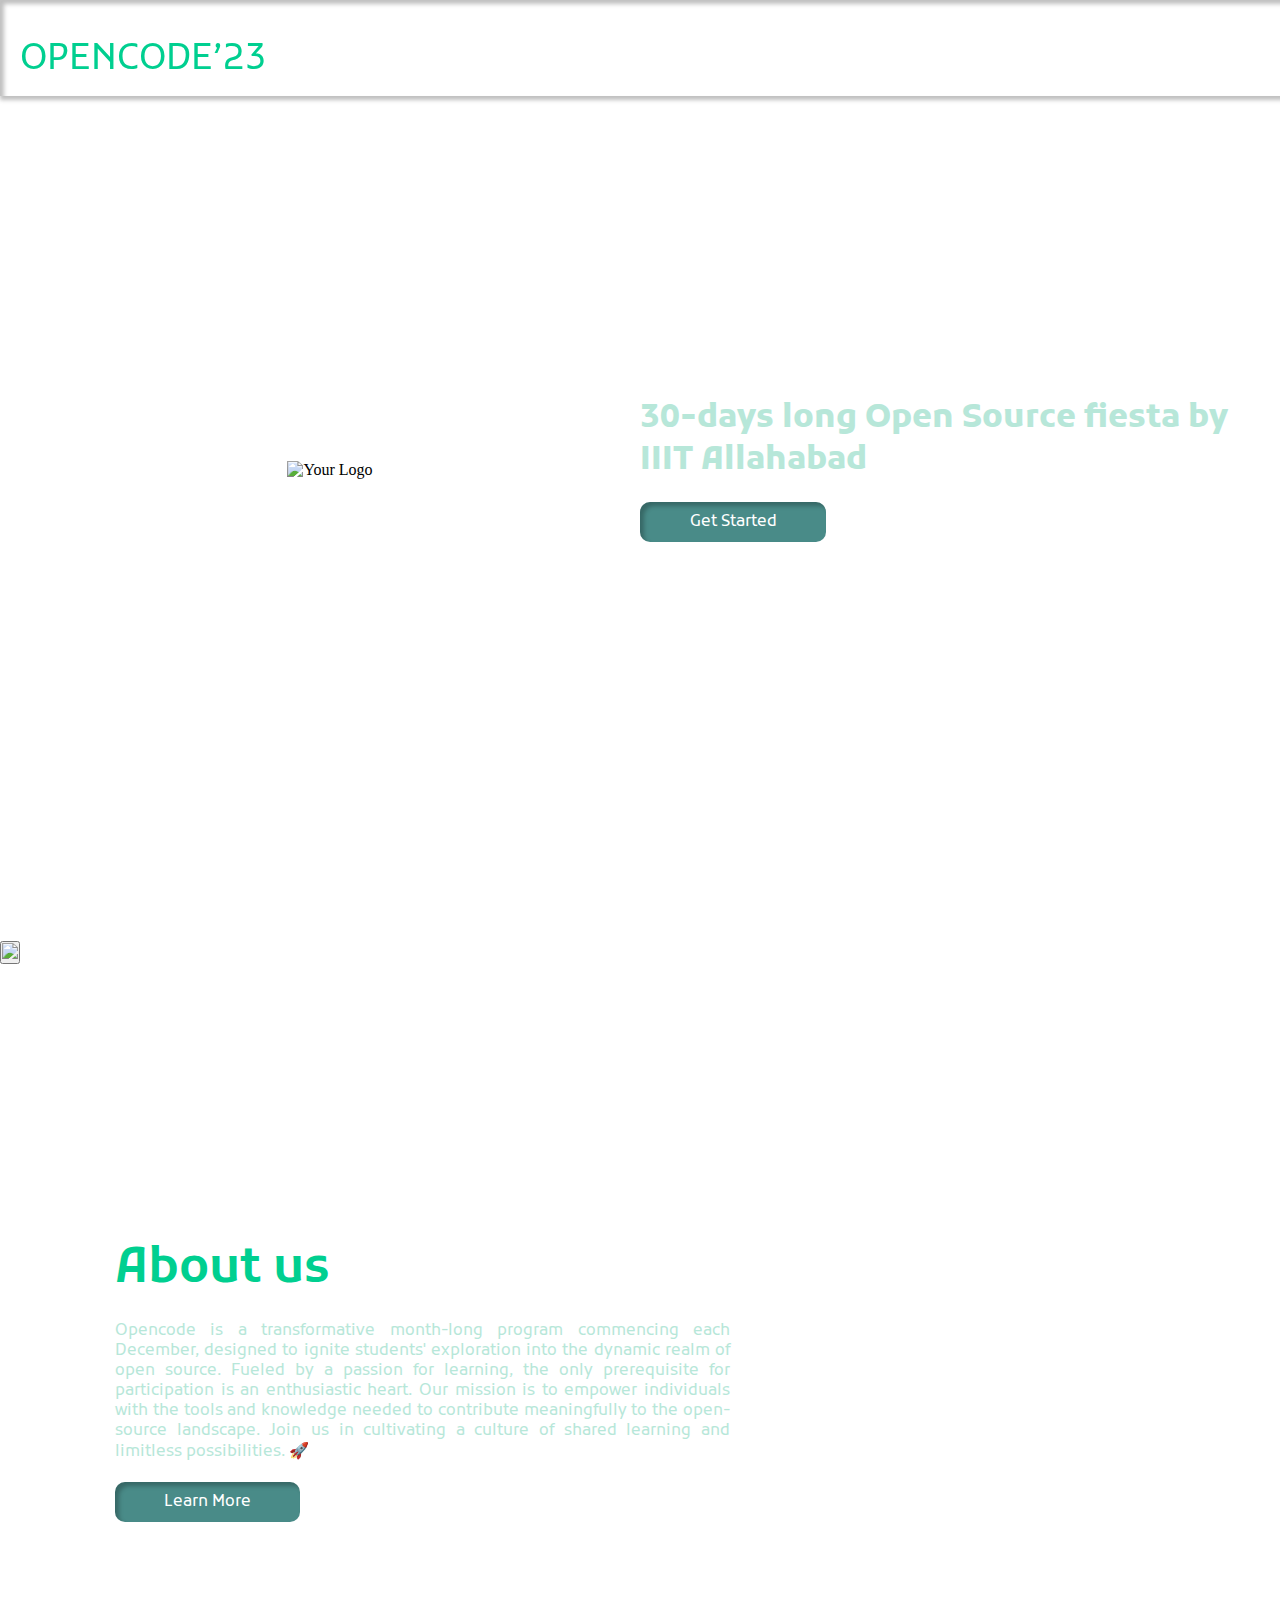
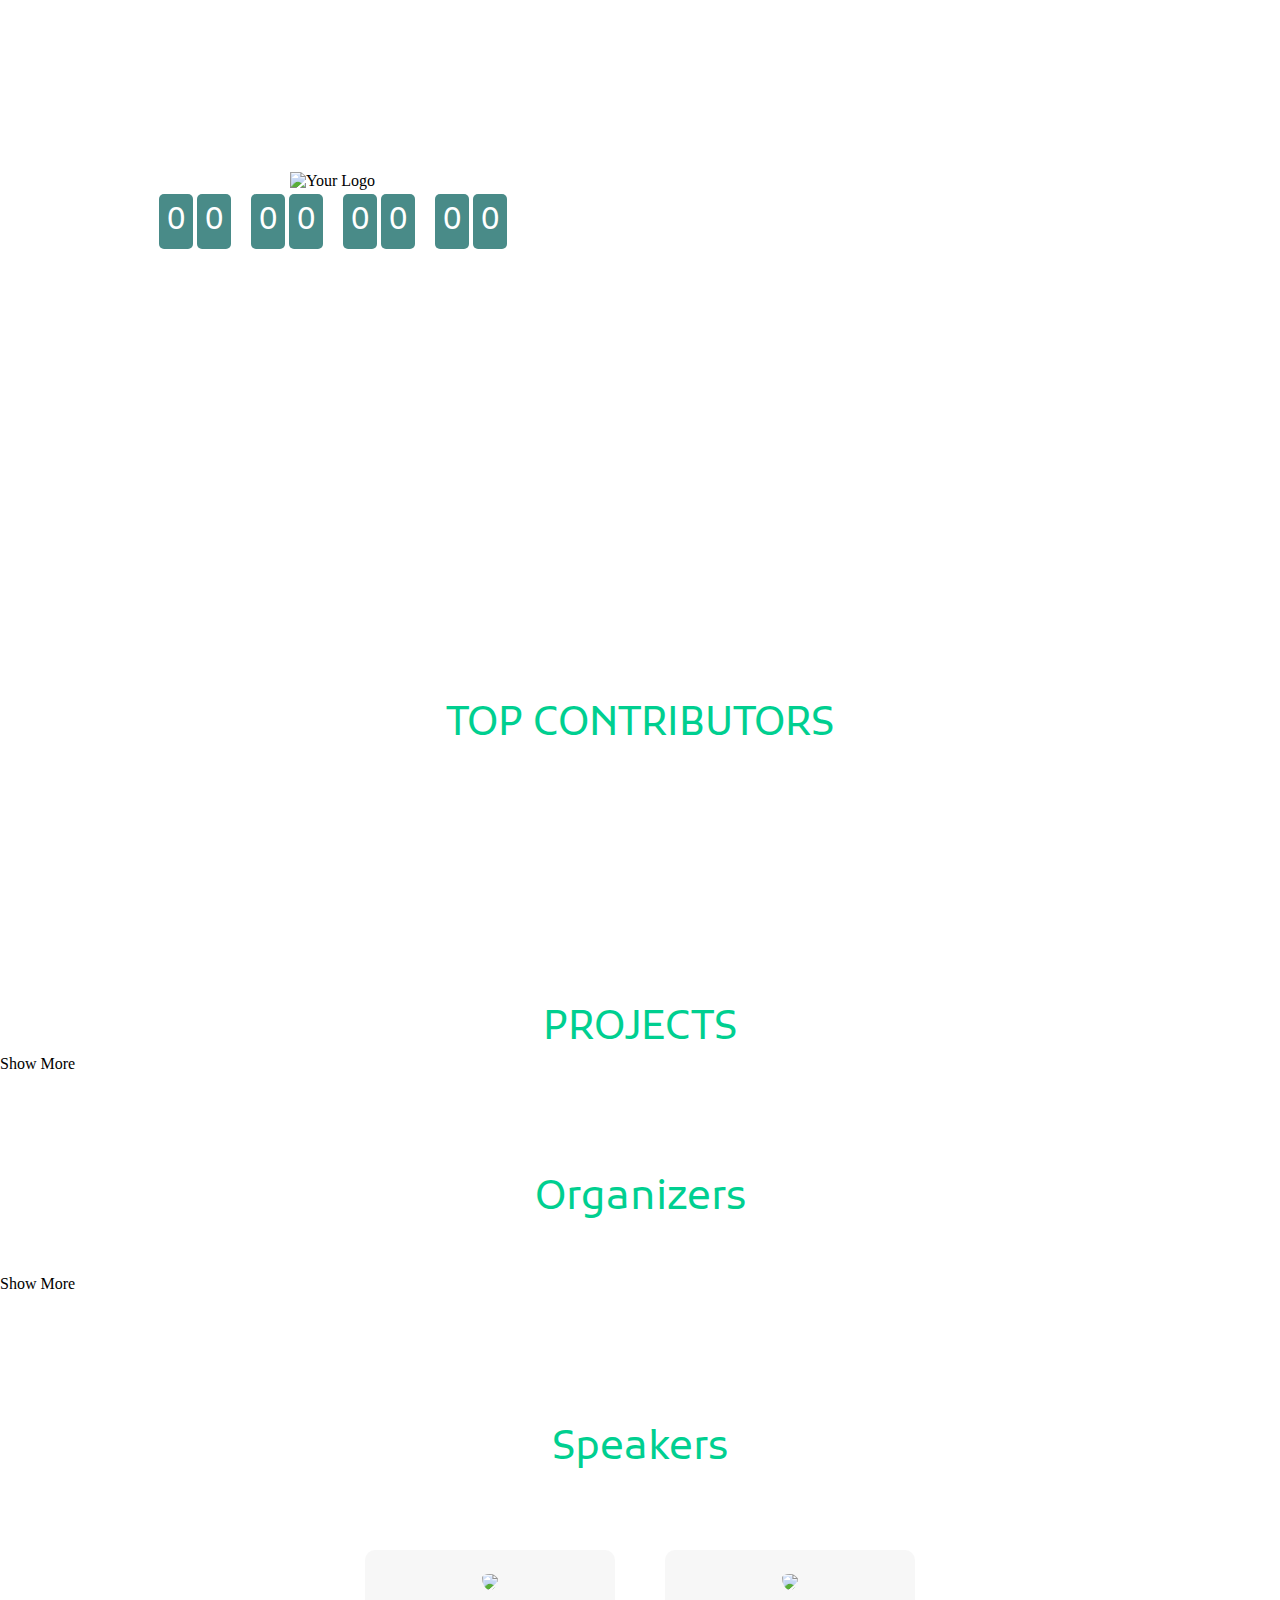
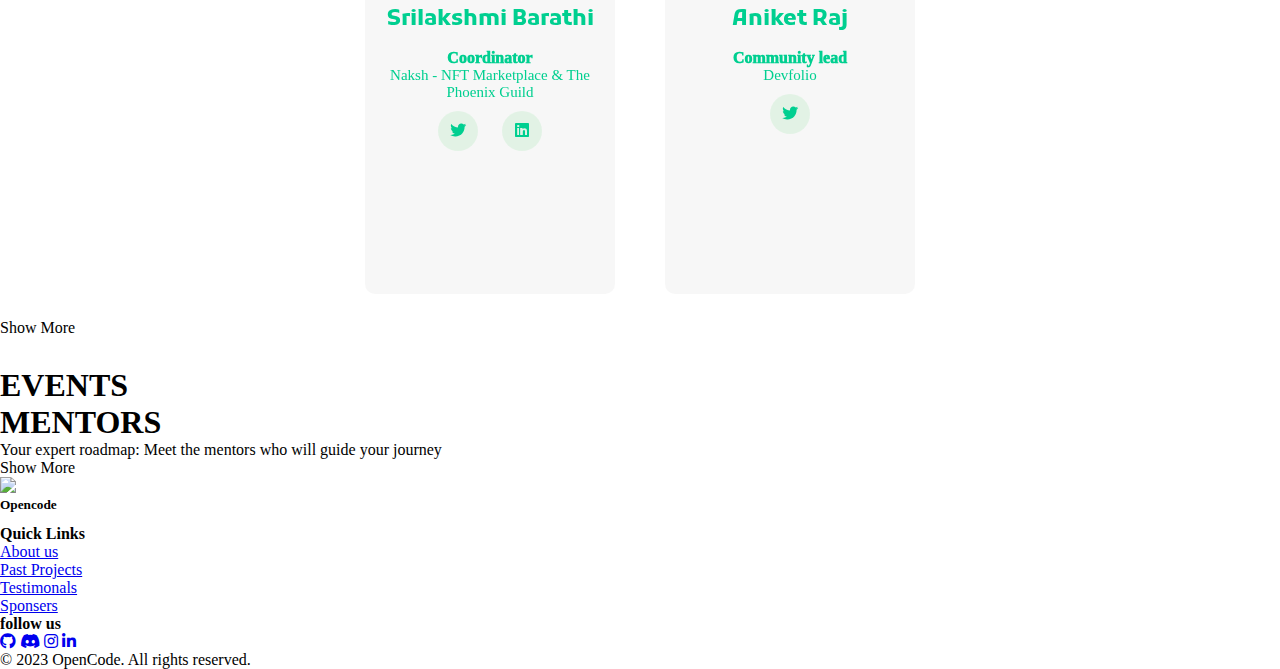
==== commit bdf338fd: "Merge branch 'opencodeiiita:main' into main" ====
--- a/index.html
+++ b/index.html
@@ -16,6 +16,7 @@
     <link rel="stylesheet" href="css/index.css" />
     <title>OpenCode</title>
     <link rel="stylesheet" href="css/project.css" />
+    <link rel="stylesheet" href="css/events.css" />
     <link rel="stylesheet" href="css/footer.css" />
     <link rel="stylesheet" href="css/hero-section.css" />
     <link rel="stylesheet" href="css/about-section.css" />
@@ -27,6 +28,7 @@
     <link rel="stylesheet" href="css/navbar.css" />
     <link rel="stylesheet" href="css/leaderboard.css" />
     <link rel="stylesheet" href="css/organizers.css" />
+    <link rel="stylesheet" href="css/speakers.css" />
     <link
       rel="stylesheet"
       type="text/css"
@@ -60,6 +62,8 @@
     <script src="js/navbar.js" defer></script>
     <script src="js/projects.js" defer></script>
     <script src="js/organizers.js" defer></script>
+    <script src="js/speakers.js" defer></script>
+    <script src="js/events.js" defer></script>
     <script src="js/background.js" defer></script>
     <script src="js/leaderboard.js" defer></script>
     <script src="js/mentors.js" defer></script>
@@ -74,25 +78,25 @@
         <p>OPENCODE’23</p>
       </div>
       <div class="navigationbar">
-        <input type="checkbox" class="toggle" />
-
-        <div class="hamburger"></div>
-
+        <input type="checkbox" id="menu-toggle" class="toggle" />
+        <label for="menu-toggle" class="hamburger"></label>
         <ul class="menu">
           <li><a href="#hero-section">HOME</a></li>
           <li><a href="#about-section">ABOUT US</a></li>
           <li><a href="#leaderboard">LEADERBOARD</a></li>
           <li><a href="#projects">PROJECTS</a></li>
           <li><a href="#organizers">ORGANIZERS</a></li>
+          <li><a href="#speakers">SPEAKERS</a></li>
+          <li><a href="#events">EVENTS</a></li>
           <li><a href="#mentors">MENTORS</a></li>
           <li><a href="#footer">CONTACT US</a></li>
         </ul>
       </div>
-    </nav>
+    </nav>    
     <!-- Navbar Section ends-->
 
     <!-- Hero Section -->
-    <div id="hero-section">
+    <section id="hero-section">
       <div class="logo">
         <img src="images/Vector 1.png" alt="Your Logo" />
       </div>
@@ -102,14 +106,14 @@
             <button>Get Started</button>
           </a>
       </div>
-    </div>
+    </section>
     <button id="moveToTop">
       <img src="./images/top.png" id="imageArrow" />
     </button>
     <!-- Hero Section ends-->
 
     <!-- about section starts -->
-    <div id="about-section">
+    <section id="about-section">
       <div class="content">
         <h1>About us</h1>
         <h3>
@@ -157,7 +161,7 @@
           </div>
         </div>
       </div>
-    </div>
+    </section>
 
     <!-- top scorers starts here-->
     <section id="leaderboard">
@@ -173,7 +177,12 @@
       <div id="project-div">
         <h1>PROJECTS</h1>
       </div>
-      <div id="wrapper"></div>
+      <div id="project-wrapper"></div>
+      <div class="show-more-button-container">
+        <div class="show-more-button" id="projects-show-more">
+          <p>Show More</p>
+        </div>
+      </div>
     </section>
     <!-- project section ends-->
 
@@ -183,14 +192,37 @@
         <h1>Organizers</h1>
       </div>
       <div id="organizers-container"></div>
+      <div class="show-more-button-container">
+        <div class="show-more-button" id="organizers-show-more">
+          <p>Show More</p>
+        </div>
+      </div>
+    </section>
+    <!-- Organizers section end -->
+
+    <!-- Speaker section starts  -->
+    <section id="speakers">
+      <div id="speakers-content">
+        <h1>Speakers</h1>
+      </div>
+      <div id="speakers-container"></div>
       <!-- <div class="show-more-button no-display" id="organizers-show-more"></div> -->
       <div class="show-more-button-container">
-        <div class="show-more-button" id="organizers-show-more">
-          <p>Show More</p>
-        </div>
-      </div>
-    </section>
-    <!-- Organizers section end -->
+        <div class="show-more-button" id="speakers-show-more">
+          <p>Show More</p>
+        </div>
+      </div>
+    </section>
+    <!-- Speaker section ends -->
+
+    <!-- Events section starts  -->
+    <section id="events">
+      <div id="events-div">
+        <h1>EVENTS</h1>
+      </div>
+      <div id="events-wrapper"></div>
+    </section>
+    <!-- Events section ends -->
 
     <!-- Scroll to top button -->
 
--- a/css/hero-section.css
+++ b/css/hero-section.css
@@ -0,0 +1,80 @@
+@import url('https://fonts.googleapis.com/css2?family=Inter&family=Kufam&family=Oswald&display=swap');
+#hero-section {
+    display: flex;
+    align-items: center;
+    flex-wrap: wrap;
+    justify-content: space-between;
+        /* background: linear-gradient(#0C1717, #17403E, #132222); */
+        /* background: linear-gradient(#112020, #18433F, #132222); */
+        background-attachment: fixed;
+        background-position: center;
+    padding: 20px 20px;
+    height: 100vh;
+    margin-bottom: 1px;
+}
+
+#hero-section .logo {
+    width: 50%;
+    height: auto;
+    text-align: center;
+}
+
+#hero-section .content {
+    width: 50%;
+    font-family: 'Kufam', sans-serif;
+}
+
+#hero-section h1 {
+    font-size: 2em;
+    margin-bottom: 20px;
+    color: #B7E7D9;
+}
+
+#hero-section button {
+    padding: 10px 20px;
+    font-size: 1em;
+    background-color: #498B88; 
+    color: #FFFFFF; 
+    border: none;
+    cursor: pointer;
+    width: 30%;
+    border-radius: 10px;
+    font-family: 'Kufam', sans-serif;
+    box-shadow: 0px 4px 4px 0px #00000040;
+    box-shadow: 4px 4px 4px 0px #00000040 inset;
+}
+
+@media (max-width: 768px) {
+    #hero-section {
+        flex-direction: column;
+        margin-top: 80px;
+        height: 350px;
+    }
+
+    #hero-section .logo {
+        width: 100%;
+        text-align: center;
+    }
+
+    #hero-section .content {
+        width:100%;
+        text-align: center;
+    }
+
+    #hero-section button {
+        padding: 5px 10px;
+        font-size: 1em;
+        width: 80%;
+    }
+
+    .logo img{
+        height: 175px;
+        width: 175px;
+    }
+
+    #hero-section h1 {
+        font-size: 1em;
+        margin-bottom: 10px;
+    }
+}
+
--- a/css/about-section.css
+++ b/css/about-section.css
@@ -4,21 +4,10 @@
   align-items: center;
   flex-wrap: wrap;
   justify-content: space-between;
-  /* background: rgb(2,0,36); */
-  /* background: linear-gradient(#0C1717, #17403E, #132222); */
-  padding: 150px 75px;
+  padding: 150px 25px;
   height: 100vh;
-  /* background: linear-gradient(#FF6F61, #FFD166, #6B4226); */
-  /* background: linear-gradient(#1a462f, #0e5a49, #17403E); */
-  /* background: linear-gradient(#112525, #16403d, #132222); */
   z-index: 1;
-
-  /* background: linear-gradient(#031717, #112e2d, #132222); */
-
-
-  /* background: linear-gradient(#428C65, #226556, #17403E); */
-
-
+  margin-bottom: 25px;
 }
 
 #about-section .logo {
@@ -103,19 +92,21 @@
     flex-direction: column;
     text-align: center;
     padding: 0px 0px;
+    margin-top: 120px;
     height: max-content;
   }
 
   #about-section .content {
     width: fit-content;
     padding: 20px 20px;
-    margin: auto;
+    margin: 20px;
+    text-align: center;
   }
 
   #about-section button {
     padding: 5px 10px;
     font-size: 1em;
-    width: 40%;
+    width: 80%;
     margin: auto;
   }
 
@@ -127,6 +118,7 @@
   #about-section h1 {
     font-size: 1.5em;
     margin-bottom: 10px;
+    text-align: center;
   }
 
   #about-section h3 {
--- a/css/navbar.css
+++ b/css/navbar.css
@@ -0,0 +1,188 @@
+* {
+  margin: 0;
+  padding: 0;
+}
+
+body {
+  /* background:  linear-gradient(50deg, black, #498b88,black);; */
+  /* box-shadow: 0px 4px 4px 0px rgba(0, 0, 0, 0.25), 4px 4px 4px 0px rgba(0, 0, 0, 0.25) inset; */
+}
+
+.navbar {
+  position: fixed;
+  top: 0; /* Add this line */
+  width: 100%;
+  display: flex;
+  justify-content: space-between;
+  align-items: center;
+  padding: 0 20px;
+  /* background: linear-gradient(#0C1717, #071615, #132222); */
+  box-shadow: 0px 4px 4px 0px rgba(0, 0, 0, 0.25),
+    4px 4px 4px 0px rgba(0, 0, 0, 0.25) inset;
+  backdrop-filter: blur(5px);
+  z-index: 3; /* Add z-index to keep it above other elements */
+}
+
+.eventname {
+  margin-top: 15px;
+  display: block;
+  width: 254px;
+  height: 37px;
+  color: #00cf90;
+  font-family: Kufam;
+  font-size: 35px;
+  font-style: normal;
+  font-weight: 400;
+  line-height: normal;
+}
+
+.navigationbar {
+  /* border: 2px solid red; */
+  display: flex;
+  justify-content: space-between;
+  align-items: center;
+}
+
+.menu {
+  /* margin-top: 17px; */
+  display: flex;
+  justify-content: center;
+  align-items: center;
+}
+
+.menu li {
+  list-style: none;
+}
+
+.menu li a {
+  display: block;
+  color: white;
+  padding: 40px 20px;
+  text-decoration: none;
+  transition: 0.4s;
+  font-family: Inter;
+  font-size: 13px;
+  font-style: normal;
+  font-weight: 700;
+  /* line-height: 1; */
+}
+
+.menu li a:hover {
+  color: #00cf90;
+}
+
+.hamburger {
+  position: relative;
+  width: 30px;
+  height: 3px;
+  background-color: #00cf90;
+  cursor: pointer;
+  z-index: 2;
+  transition: 0.4s;
+}
+
+.hamburger:before,
+.hamburger:after {
+  content: "";
+  position: absolute;
+  height: 3px;
+  right: 0;
+  background-color: #00cf90;
+  border-radius: 10px;
+  transition: 0.4s;
+}
+
+.hamburger:before {
+  top: -10px;
+  width: 30px;
+}
+
+.hamburger:after {
+  top: 10px;
+  width: 30px;
+}
+
+.toggle {
+  position: absolute;
+  width: 30px;
+  z-index: 6;
+  /* cursor: pointer; */
+  height: 100%;
+  opacity: 0;
+}
+
+.hamburger,
+.toggle {
+  display: none;
+}
+
+.navigationbar input:checked ~ .hamburger {
+  background: transparent;
+}
+
+.navigationbar input:checked ~ .hamburger:before {
+  top: 0;
+  transform: rotate(-45deg);
+  color: yellow;
+}
+
+.navigationbar input:checked ~ .hamburger:after {
+  top: 0;
+  transform: rotate(45deg);
+  color: white;
+}
+
+.navigationbar input:checked ~ .menu {
+  /* display: block; */
+  /* transition: 2s; */
+  opacity: 1;
+  transition: 0.5s;
+}
+.menu a.active {
+  color: #00cf90;
+  /* color: white; */
+}
+
+@media screen and (max-width: 986px) {
+
+  .navbar {
+    display: flex;
+    justify-content: space-between;
+   }
+
+  .eventname p{
+    font-size: 0.6em;
+  }
+
+  .hamburger,
+  .toggle {
+    display: block;
+    z-index: 5;
+  }
+
+  .menu {
+    z-index: 4;
+    justify-content: start;
+    flex-direction: column;
+    align-items: center;
+    position: fixed;
+    top: 60px; /* Adjust top value to account for the fixed navbar */
+    right: 0;
+    opacity: 0;
+    width: 300px;
+    height: 100%;
+    /* padding-top: 70px; */
+    box-shadow: 2px 20px 50px black;
+  }
+
+  .menu li {
+    width: 100%;
+  }
+
+  .menu li a {
+    padding: 3px;
+    font-size: 10px;
+    background-color: #245a57;
+    box-shadow: 0 1px 0 rgba(255, 255, 255, 0.126) inset;
+  }
+}
--- a/css/leaderboard.css
+++ b/css/leaderboard.css
@@ -0,0 +1,134 @@
+#leaderboard {
+  padding: 100px 0px;
+  font-family: "Kufam", sans-serif;
+  margin-bottom: 20px;
+}
+
+#leader-content h1 {
+  color: #00cf90;
+  font-weight: 400;
+  font-size: 40px;
+  text-align: center;
+  margin-bottom: 80px;
+  padding-top: 10px;
+}
+#leadercontainer {
+  border-radius: 10px;
+  flex-wrap: wrap;
+  justify-content: center;
+  align-items: center;
+  width: 80vw;
+  margin: 0 auto;
+  border:white solid 1px;
+}
+.participant {
+  display: flex;
+  background: #869695;
+  align-items: center;
+  justify-content: space-between;
+  transition: 0.3s ease;
+  height: 3rem;
+  margin: 3px 0px;
+  padding: 20px;
+  padding-top: 25px;
+}
+
+.participant:hover {
+  box-shadow: 0px 40px 56px rgba(8, 157, 60, 0.05);
+  transition: 0.3s;
+  transform:translateY(-1px);
+}
+
+.participant-main {
+  display: flex;
+  background: #869695;
+  align-items: center;
+  justify-content: space-between;
+  transition: 0.3s ease;
+  height: 3rem;
+  margin: 3px 0px;
+  transform: translateY(-3px);
+  padding:20px;
+  padding-top: 25px;
+  border-bottom:white solid 1px;
+  border-top-left-radius: 9px;
+  border-top-right-radius: 9px;
+}
+.particdetails {
+  text-align: center;
+  align-items: center;
+  color: white;
+  margin: 0;
+  font-weight: 100;
+  width: 13vw;
+}
+.partic{
+  text-align: center;
+  align-items: center;
+  color: #00cf90;
+  margin-top: 5px;
+  font-weight: 600;
+  width: 13vw;
+}
+.partici_icon {
+  border-radius: 50%;
+  object-fit: cover;
+  height: 40px;
+  width: 40px;
+  background-color: transparent;
+}
+.points {
+  font-weight: 100;
+  display: flex;
+  text-align: center;
+  align-items: center;
+  justify-content: center;
+}
+.pointsicon {
+  margin-left: 5px;
+}
+.totalpoints {
+  font-weight: 500;
+}
+
+.participant:nth-child(1) {
+  background: rgba(43, 74, 73, 1);
+  padding: 0 5px;
+}
+.participant:nth-child(2) {
+  background: rgba(9, 40, 39, 1);
+}
+.participant:nth-child(3) {
+  background: rgba(25, 54, 53, 1);
+}
+.participant:nth-child(4) {
+  background: rgba(33, 71, 70, 1);
+}
+.participant-main:nth-child(1) {
+  background: rgba(43, 74, 73, 1);
+  padding: 0 5px;
+}
+.participant-main:nth-child(2) {
+  background: rgba(9, 40, 39, 1);
+}
+.participant-main:nth-child(3) {
+  background: rgba(25, 54, 53, 1);
+}
+.participant-main:nth-child(4) {
+  background: rgba(33, 71, 70, 1);
+}
+@media screen and (max-width: 1074px) {
+  .participant {
+    font-size: 15px;
+  }
+}
+@media screen and (max-width: 810px) and (min-width: 600px) {
+  .participant {
+    font-size: 13px;
+  }
+}
+@media screen and (max-width: 600px) {
+  .participant {
+    font-size: 10px;
+  }
+}
--- a/css/organizers.css
+++ b/css/organizers.css
@@ -0,0 +1,93 @@
+#organizers {
+  margin-bottom: 30px;
+}
+#organizers-content {
+  justify-content: center;
+  align-items: center;
+  text-align: center;
+  padding-top: 50px;
+}
+#organizers-content h1 {
+  color: #00cf90;
+  font-family: "Kufam", sans-serif;
+  font-weight: 400;
+  font-size: 40px;
+  margin-top: 50px;
+}
+#organizers-content p {
+  color: white;
+  font-weight: 400;
+  line-height: 19.5px;
+  margin: auto;
+  text-align: center;
+}
+#organizers-container {
+  margin: 0 30px;
+  margin-top: 50px;
+  display: flex;
+  flex-wrap: wrap;
+  justify-content: center;
+}
+.wing-organizer {
+  font-size: 16px;
+  color: #00cf90;
+  margin-top: 15px;
+  font-weight: 1000;
+}
+.role-organizer {
+  font-size: 15px;
+  color: #00cf90;
+  font-weight: 100;
+}
+.organizer-discord {
+  color: #b7e7d9;
+  margin-top: -6px;
+  font-size: 12px;
+}
+.organizer-card {
+  background-color: rgba(217, 217, 217, 0.2);
+  backdrop-filter: blur(10px);
+  width: 230px;
+  margin: 25px;
+  text-align: center;
+  transition: 0.3s ease;
+  height: 21rem;
+  padding: 4px 10px;
+  border-radius: 10px;
+  position: relative;
+}
+.organizer-card:hover {
+  box-shadow: 0px 40px 56px rgba(8, 157, 60, 0.1);
+  transition: 0.3s;
+}
+.organizer-gitavatar {
+  height: 90px;
+  margin: 10px 10px;
+  padding-top: 10px;
+  padding-bottom: 1px;
+  border-radius: 50%;
+}
+.organizername {
+  font-size: 19px;
+  font-family: "Kufam", sans-serif;
+  color: #00cf90;
+  font-weight: 500;
+}
+
+.socials a {
+  display: inline-block;
+  height: 40px;
+  width: 40px;
+  background-color: rgba(79, 210, 105, 0.117);
+  margin: 10px;
+  text-align: center;
+  line-height: 40px;
+  border-radius: 50%;
+  color: #00cf90;
+  transition: all 0.5s ease;
+}
+
+.socials a:hover {
+  color: rgb(255, 255, 255);
+  background-color: #00cf90;
+}
--- a/css/speakers.css
+++ b/css/speakers.css
@@ -0,0 +1,94 @@
+#speakers {
+    margin-bottom: 30px;
+  }
+  #speakers-content {
+    justify-content: center;
+    align-items: center;
+    text-align: center;
+    padding-top: 50px;
+  }
+  #speakers-content h1 {
+    color: #00cf90;
+    font-family: "Kufam", sans-serif;
+    font-weight: 400;
+    font-size: 40px;
+    margin-top: 50px;
+  }
+  #speakers-content p {
+    color: white;
+    font-weight: 400;
+    line-height: 19.5px;
+    margin: auto;
+    text-align: center;
+  }
+  #speakers-container {
+    margin: 0 30px;
+    margin-top: 50px;
+    display: flex;
+    flex-wrap: wrap;
+    justify-content: center;
+  }
+  .wing-speaker {
+    font-size: 16px;
+    color: #00cf90;
+    margin-top: 15px;
+    font-weight: 1000;
+  }
+  .role-speaker {
+    font-size: 15px;
+    color: #00cf90;
+    font-weight: 100;
+  }
+  .speaker-discord {
+    color: #b7e7d9;
+    margin-top: -6px;
+    font-size: 12px;
+  }
+  .speaker-card {
+    background-color: rgba(217, 217, 217, 0.2);
+    backdrop-filter: blur(10px);
+    width: 230px;
+    margin: 25px;
+    text-align: center;
+    transition: 0.3s ease;
+    height: 21rem;
+    padding: 4px 10px;
+    border-radius: 10px;
+    position: relative;
+  }
+  .speaker-card:hover {
+    box-shadow: 0px 40px 56px rgba(8, 157, 60, 0.1);
+    transition: 0.3s;
+  }
+  .speaker-gitavatar {
+    height: 90px;
+    margin: 10px 10px;
+    padding-top: 10px;
+    padding-bottom: 1px;
+    border-radius: 50%;
+  }
+  .speaker-name {
+    font-size: 19px;
+    font-family: "Kufam", sans-serif;
+    color: #00cf90;
+    font-weight: 500;
+  }
+  
+  .github a {
+    display: inline-block;
+    height: 40px;
+    width: 40px;
+    background-color: rgba(79, 210, 105, 0.117);
+    margin: 10px;
+    text-align: center;
+    line-height: 40px;
+    border-radius: 50%;
+    color: #00cf90;
+    transition: all 0.5s ease;
+  }
+  
+  .github a:hover {
+    color: rgb(255, 255, 255);
+    background-color: #00cf90;
+  }
+  